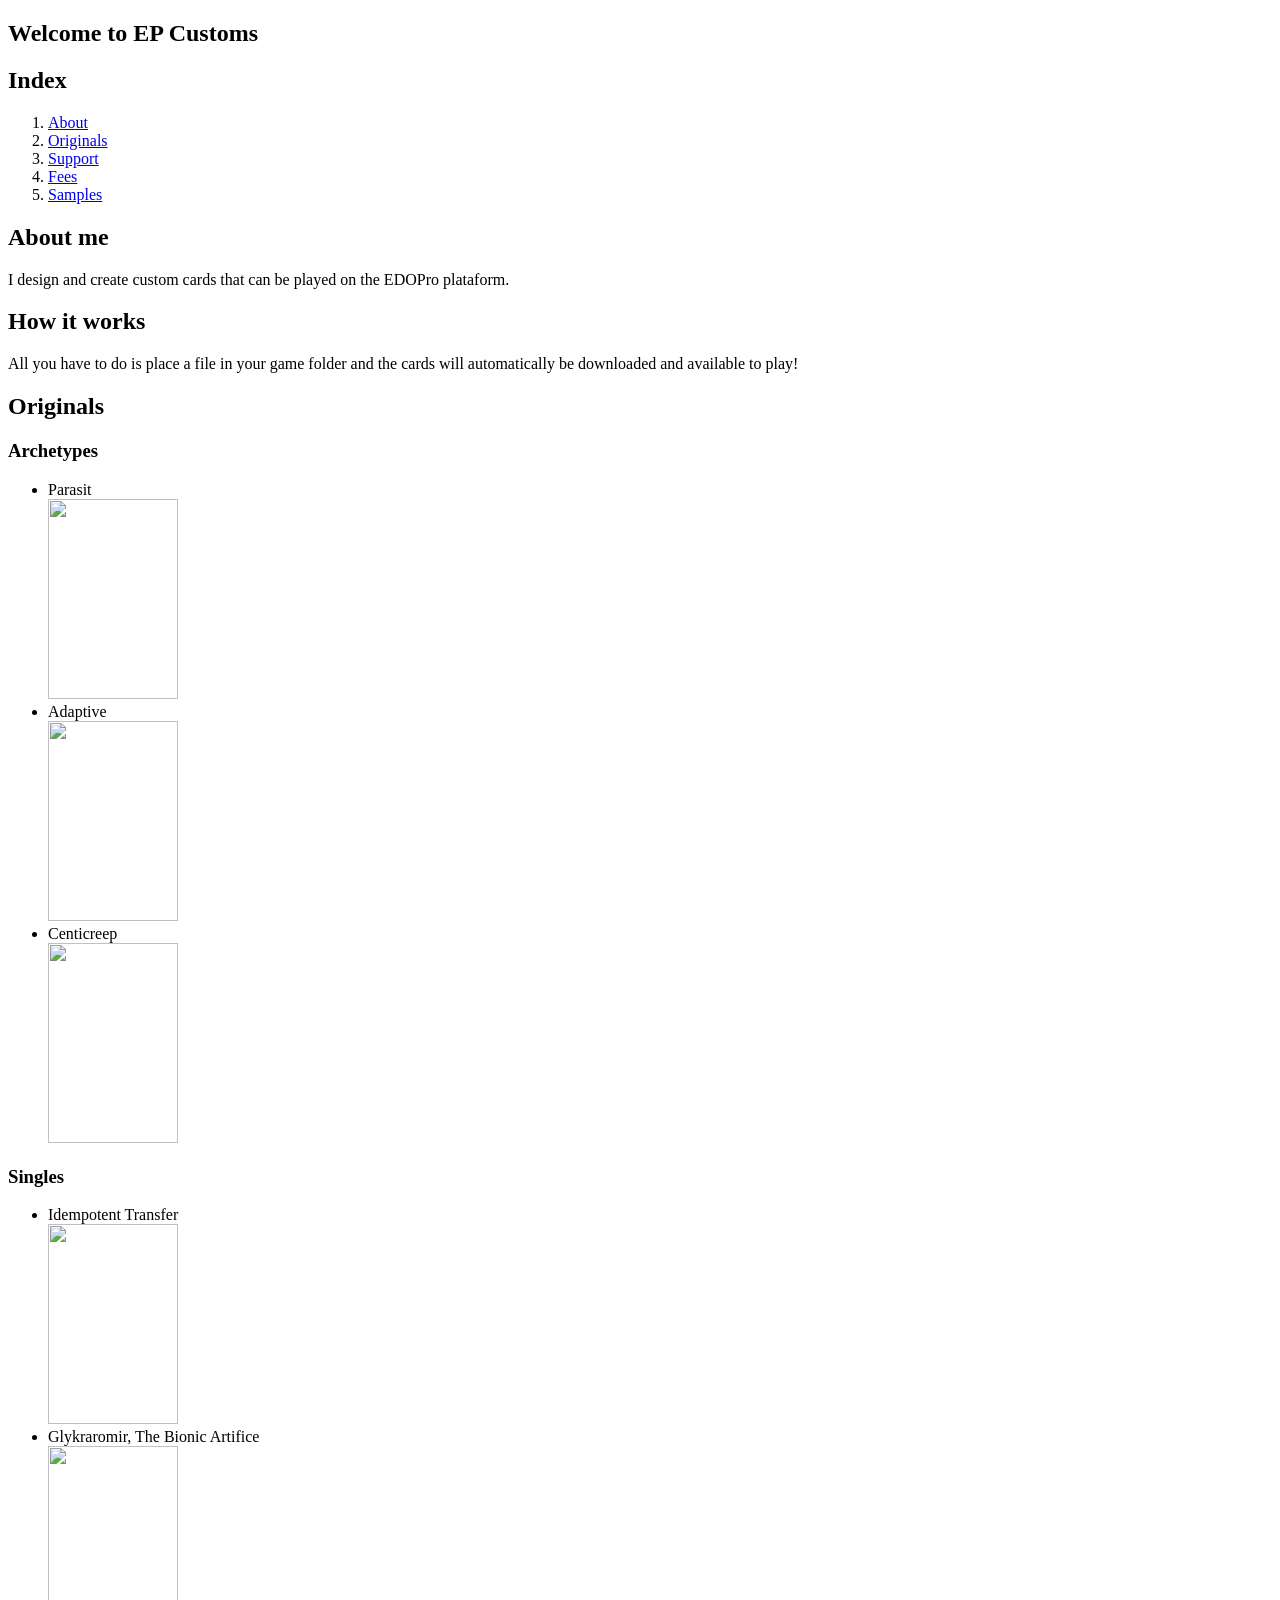
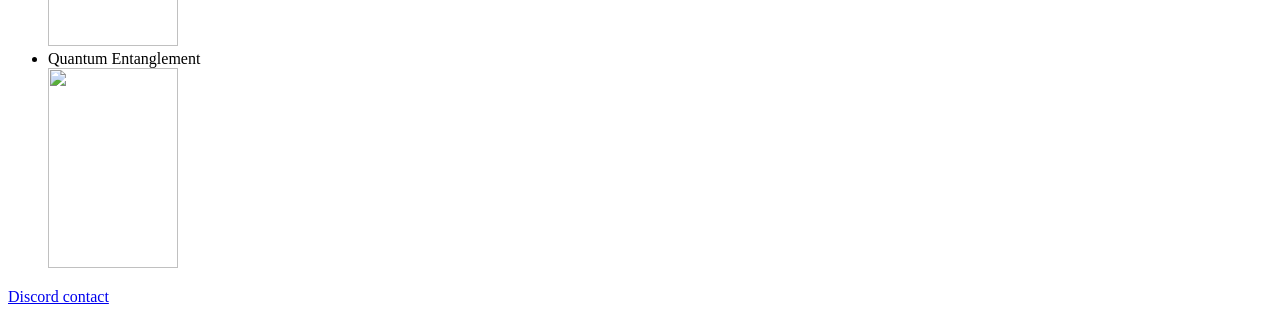
==== index.html @ 920abeb3 "Rename ep-customs.html to index.html" ====
<!DOCTYPE html>
<html>
<head>
	<meta charset="UTF-8">
    <meta http-equiv="X-UA-Compatible" content="IE=edge">
    <meta name="viewport" content="width=device-width, initial-scale=1.0">
	<title> EP Customs - Main Page</title>
	<link href='./resources/css/style.css' rel='stylesheet'>
</head>
<body>
	<header>
		<section id="banner">
			<h1> Welcome to EP Customs</h1>
		</section>
		<section id="index">
		<h2> Index</h2>
			<ol>
				<li><a href="#abt"> About</a></li>
				<li><a href="#og"> Originals</a></li>
				<li><a href="#supp"> Support</a></li>
				<li><a href="#fee"> Fees</a></li>
				<li><a href="#sample"> Samples</a></li>
			</ol>
		</section>
	</header>
	<main>
	<section id="abt">
		<h2> About me</h2>
		<p> I design and create custom cards that can be played on the EDOPro plataform.</p>
		<h2> How it works</h2>
		<p> All you have to do is place a file in your game folder and the cards will automatically be downloaded and available to play!</p>
	</section>
	<section id="og">
    <h2> Originals</h2>
		<h3> Archetypes</h3>
		<ul>
			<li> Parasit</li>
				<img src="./resources/pics/452000016.jpg" height="200" width="130"/>
			<li> Adaptive</li>
				<img src="./resources/pics/1177022.png" height="200" width="130"/>
			<li> Centicreep</li>
				<img src="./resources/pics/123123016.jpg" height="200" width="130"/>
		</ul>
		<h3> Singles</h3>
		<ul id="singles">
			<li> Idempotent Transfer</li>
				<img src="./resources/pics/3385200.png" height="200" width="130" alt=""/>
			<li> Glykraromir, The Bionic Artifice</li>
				<img src="./resources/pics/25874194.png" height="200" width="130" alt=""/>
			<li> Quantum Entanglement</li>
				<img src="./resources/pics/3349719.jpg" height="200" width="130" alt=""/>
		</ul>
	</section>
	</main>
	<footer>
		<a href="https://discord.com/users/Palafx#2907" target="_blank"> Discord contact</a>
	</footer>
</body>
</html>
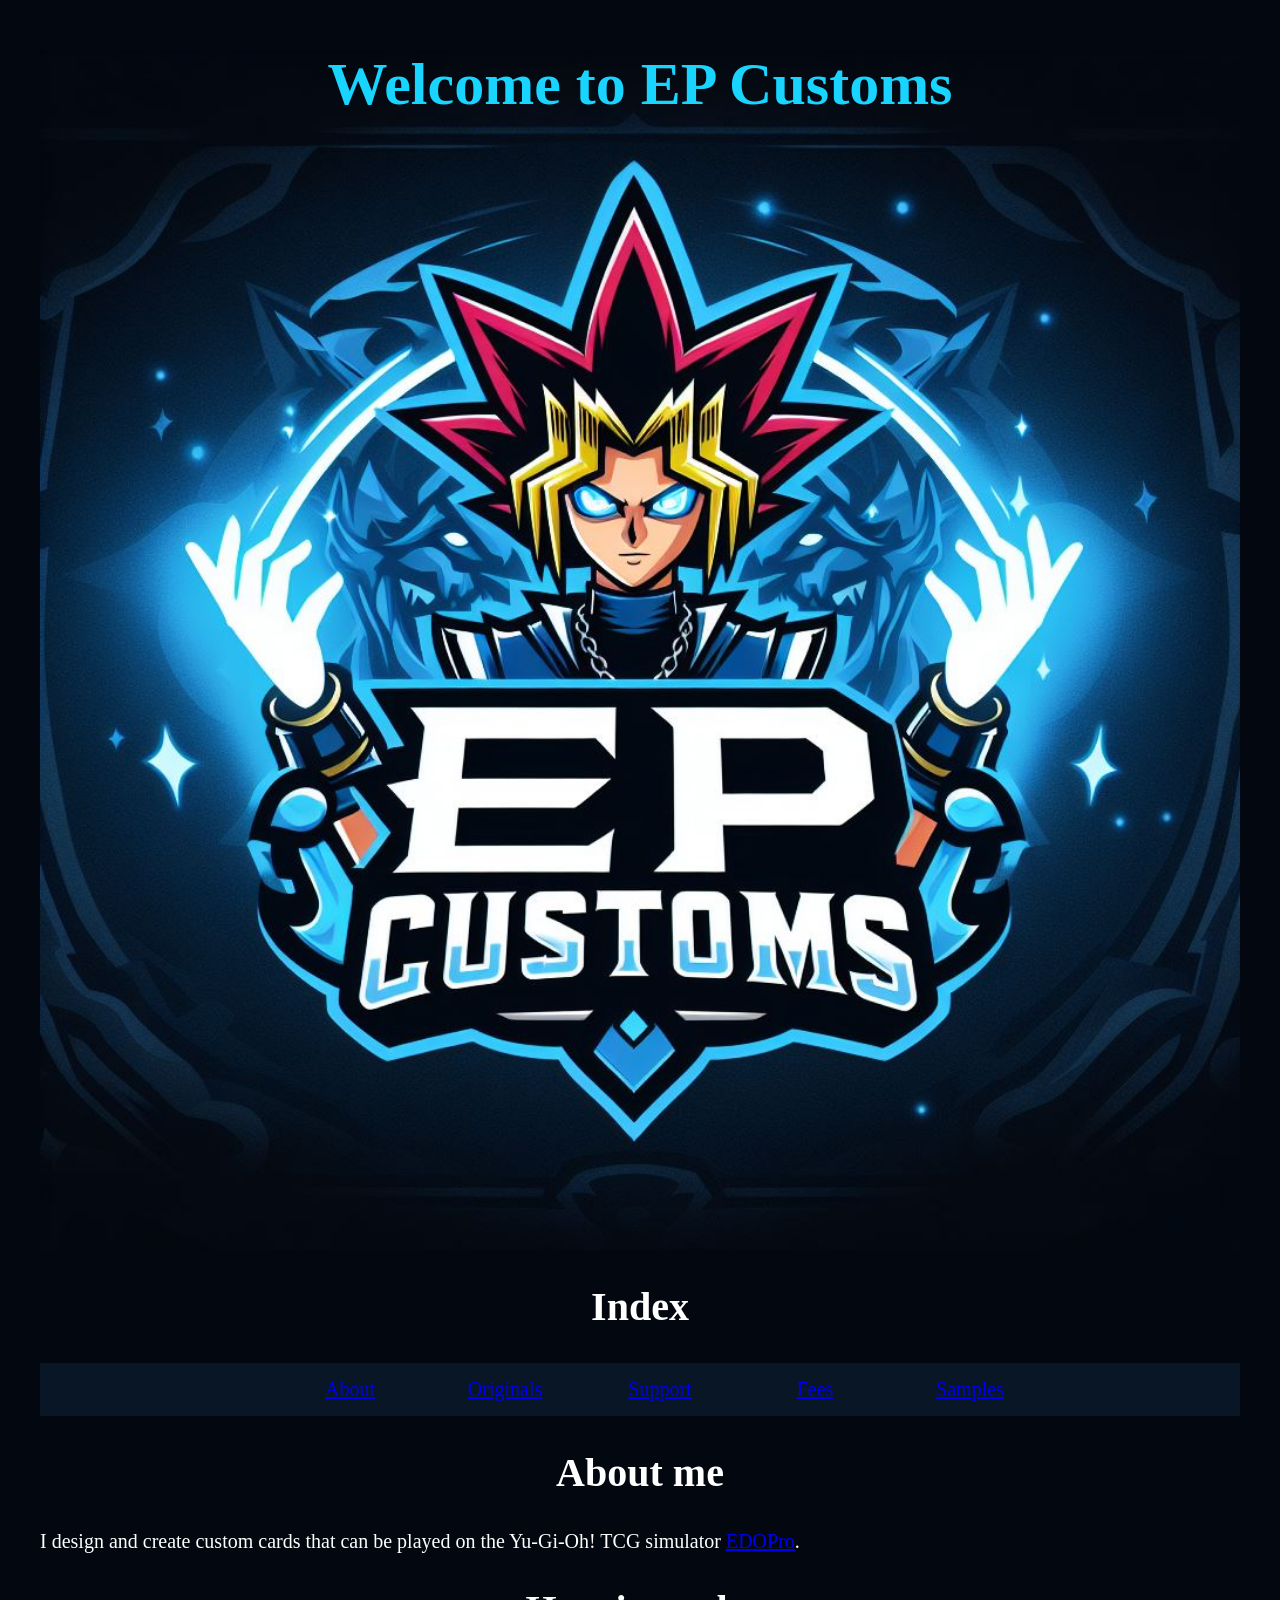
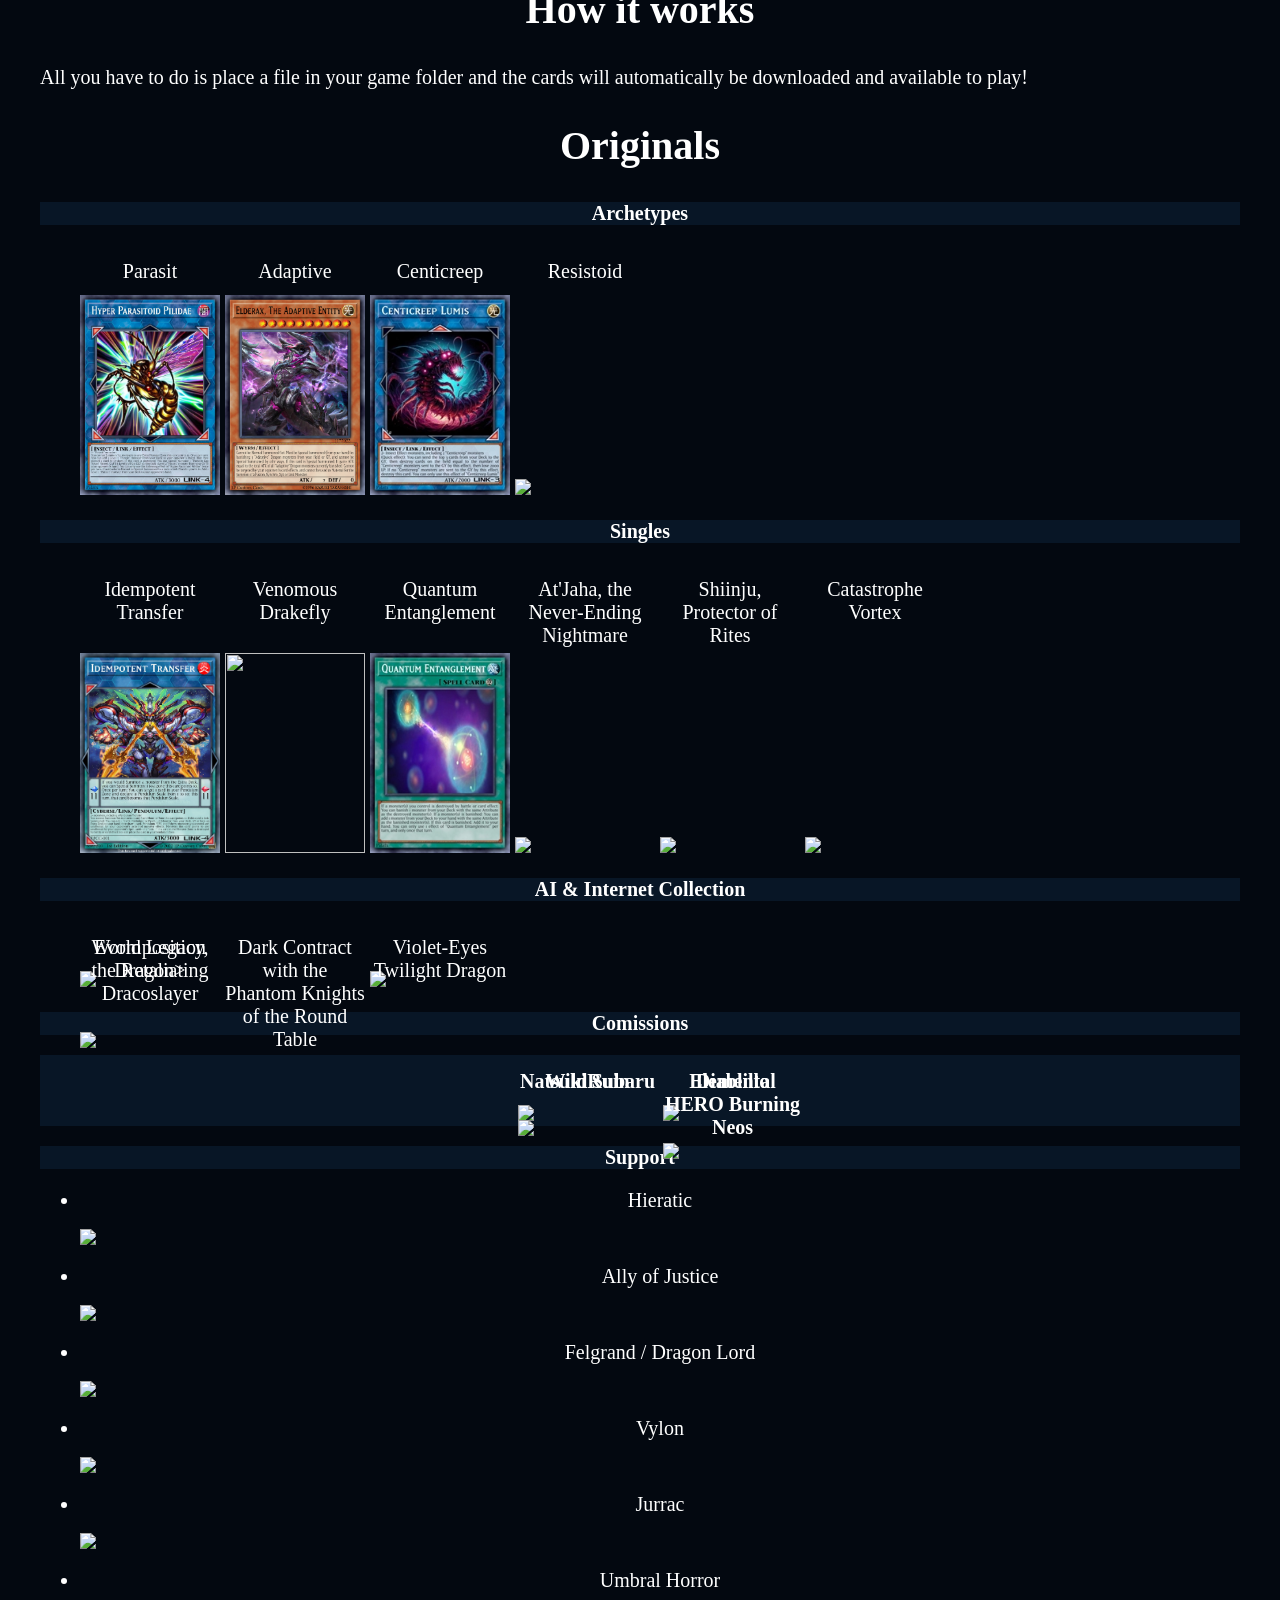
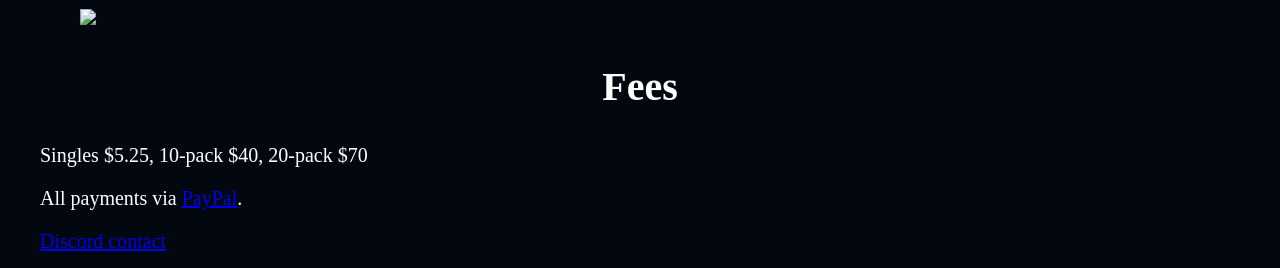
==== commit 57f9dc01: "Updated index.html" ====
--- a/index.html
+++ b/index.html
@@ -1,59 +1,111 @@
-<!DOCTYPE html>
-<html>
-<head>
-	<meta charset="UTF-8">
-    <meta http-equiv="X-UA-Compatible" content="IE=edge">
-    <meta name="viewport" content="width=device-width, initial-scale=1.0">
-	<title> EP Customs - Main Page</title>
-	<link href='./resources/css/style.css' rel='stylesheet'>
-</head>
-<body>
-	<header>
-		<section id="banner">
-			<h1> Welcome to EP Customs</h1>
-		</section>
-		<section id="index">
-		<h2> Index</h2>
-			<ol>
-				<li><a href="#abt"> About</a></li>
-				<li><a href="#og"> Originals</a></li>
-				<li><a href="#supp"> Support</a></li>
-				<li><a href="#fee"> Fees</a></li>
-				<li><a href="#sample"> Samples</a></li>
-			</ol>
-		</section>
-	</header>
-	<main>
-	<section id="abt">
-		<h2> About me</h2>
-		<p> I design and create custom cards that can be played on the EDOPro plataform.</p>
-		<h2> How it works</h2>
-		<p> All you have to do is place a file in your game folder and the cards will automatically be downloaded and available to play!</p>
-	</section>
-	<section id="og">
-    <h2> Originals</h2>
-		<h3> Archetypes</h3>
-		<ul>
-			<li> Parasit</li>
-				<img src="./resources/pics/452000016.jpg" height="200" width="130"/>
-			<li> Adaptive</li>
-				<img src="./resources/pics/1177022.png" height="200" width="130"/>
-			<li> Centicreep</li>
-				<img src="./resources/pics/123123016.jpg" height="200" width="130"/>
-		</ul>
-		<h3> Singles</h3>
-		<ul id="singles">
-			<li> Idempotent Transfer</li>
-				<img src="./resources/pics/3385200.png" height="200" width="130" alt=""/>
-			<li> Glykraromir, The Bionic Artifice</li>
-				<img src="./resources/pics/25874194.png" height="200" width="130" alt=""/>
-			<li> Quantum Entanglement</li>
-				<img src="./resources/pics/3349719.jpg" height="200" width="130" alt=""/>
-		</ul>
-	</section>
-	</main>
-	<footer>
-		<a href="https://discord.com/users/Palafx#2907" target="_blank"> Discord contact</a>
-	</footer>
-</body>
-</html>
+<!DOCTYPE html>
+<html>
+<head>
+	<meta charset="UTF-8">
+   	<meta http-equiv="X-UA-Compatible" content="IE=edge">
+   	<meta name="viewport" content="width=device-width, initial-scale=1.0">
+	<title> EP Customs - Main Page</title>
+	<link href='./resources/css/style.css' rel='stylesheet'>
+</head>
+<body>
+	<header>
+		<section id="banner">
+			<h1> Welcome to EP Customs</h1>
+		</section>
+		<section id="index">
+			<h2> Index</h2>
+			<ol>
+				<li><a href="#abt"> About</a></li>
+				<li><a href="#og"> Originals</a></li>	
+				<li><a href="#supp"> Support</a></li>
+				<li><a href="#fee"> Fees</a></li>
+				<li><a href="#sample"> Samples</a></li>
+			</ol>
+		</section>
+	</header>
+	<main>
+	<section id="abt">
+		<h2> About me</h2>
+		<p> I design and create custom cards that can be played on the Yu-Gi-Oh! TCG simulator <a href="https://projectignis.github.io/download.html" target="_blank"> EDOPro</a>.</p>
+		<h2> How it works</h2>
+		<p> All you have to do is place a file in your game folder and the cards will automatically be downloaded and available to play!</p>
+	</section>
+	<section id="og">
+    		<h2> Originals</h2>
+		<h3> Archetypes</h3>
+		<ul class="cards">
+			<li> Parasit</li>
+				<img src="./resources/pics/452000016.jpg" height="200" width="130"/>
+			<li> Adaptive</li>
+				<img src="./resources/pics/1177022.png" height="200" width="130"/>
+			<li> Centicreep</li>
+				<img src="./resources/pics/123123016.jpg" height="200" width="130"/>
+			<li> Resistoid</li>
+				<img src="./resources/pics/605009.jpg"/>
+		</ul>
+		<h3> Singles</h3>
+		<ul class="cards" id="singles">
+			<li> Idempotent Transfer</li>
+				<img src="./resources/pics/3385200.png" height="200" width="130" alt=""/>
+			<li> Venomous Drakefly</li>
+				<img src="./resources/pics/605007.png" height="200" width="130" alt=""/>
+			<li> Quantum Entanglement</li>
+				<img src="./resources/pics/3349719.jpg" height="200" width="130" alt=""/>
+			<li> At'Jaha, the Never-Ending Nightmare</li>
+				<img src="./resources/pics/3371145.jpg"/>
+			<li> Shiinju, Protector of Rites</li>
+				<img src="./resources/pics/3349740.jpg"/>
+			<li> Catastrophe Vortex</li>
+				<img src="./resources/pics/3388311.jpg"/>
+		</ul>
+		<h3> AI & Internet Collection</h3>
+		<ul class="cards">
+			<li> Evomposition Dragon>
+				<img src="./resources/pics/605008.jpg"/>
+			<li> World Legacy, the Retaliating Dracoslayer</li>
+				<img src="./resources/pics/605003.jpg"/>
+			<li> Dark Contract with the Phantom Knights of the Round Table</li>
+				<img vsrc="./resources/pics/605004.jpg"/>
+			<li> Violet-Eyes Twilight Dragon</li>
+				<img src="./resources/pics/25874162.jpg"/>
+		</ul>
+		<h3> Comissions<h3>
+		<ul class="cards">
+			<li> Natsuki Subaru<li>
+				<img src="./resources/pics/.jpg"/>
+			<li> WildRuin</li>
+				<img src="./resources/pics/.jpg"/>
+			<li> Diablillo</>
+				<img src="./resources/pics/.jpg"/>
+			<li> Elemental HERO Burning Neos</li>
+				<img src="./resources/pics/25874160.jpg"/>
+		</ul>	
+	</section>
+	<section id="supp">
+		<h3> Support</h3>
+		<ul>
+			<li> Hieratic</li>
+				<img src="./resources/pics/.jpg"/>
+			<li> Ally of Justice</li>
+				<img src="./resources/pics/.jpg"/>
+			<li> Felgrand / Dragon Lord</li>
+				<img src="./resources/pics/.jpg"/>
+			<li> Vylon</li>
+				<img src="./resources/pics/.jpg"/>
+			<li> Jurrac</li>
+				<img src="./resources/pics/.jpg"/>
+			<li> Umbral Horror</li>
+				<img src="./resources/pics/.jpg"/>
+		</ul>
+	</section>
+	<section id="fee">
+		<h2> Fees</h2>
+		<p> Singles $5.25, 10-pack $40, 20-pack $70</p>
+		<p> All payments via <a href="https://www.paypal.me/EPalafx">PayPal</a>.</p>
+	</section>
+	</main>
+	<footer>
+		<a href="https://discord.com/users/Palafx#2907" target="_blank"> Discord contact</a>
+	</footer>
+</body>
+</html>
--- a/resources/css/style.css
+++ b/resources/css/style.css
@@ -0,0 +1,93 @@
+h1 { 
+	font-family: Georgia;
+	font-size: 60px;
+	text-align: center;
+	color: #18D4FE;
+	
+}
+body { 
+	font-family: Georgia; 
+	font-size: 20px;
+	width: 1200px;
+	margin: 15px auto;
+	
+	background-color: #030810;
+	color: white;
+}
+h2 { 
+	font-family: Georgia;
+	font-size: 40px;
+	text-align: center;
+	
+}
+h3 { 
+	font-family: Georgia;
+	font-size: 20px;
+	background-color: #081626;
+	text-align: center;
+}
+#banner {
+	background-image: url("../pics/ep.jpg");
+	background-size: cover;
+	background-position: top center;
+	height: 1200px;
+	width: 100%;
+	position: relative;
+	
+}
+
+/*INDEX*/
+#index ol{
+	
+}
+#index li{
+	
+	width: 150px;
+	display: inline-block;
+}
+
+header { 
+	font-family: Georgia; 
+	font-size: 20px;
+	margin: 15px auto;
+
+}
+ul li{
+	margin: 15px auto;
+	text-align: center;
+	border: none;
+}
+ol, ol li{
+	margin: 15px auto;
+	text-align: center;
+	background-color: #081626;
+}
+
+/* OG*/
+#og li{
+	display: inline-block;
+	width: 140px;
+	position: absolute;
+	box-sizing: border-box;
+
+}
+#og img{
+	display: inline-block;
+	width: 140px;
+	border: none;
+	box-sizing: border-box;
+	margin: 50px 0 0 0;	
+}
+#singles li{
+	display: inline-block;
+	width: 140px;
+	position: absolute;
+	box-sizing: border-box;
+}
+#singles img{
+	display: inline-block;
+	width: 140px;
+	border: none;
+	box-sizing: border-box;
+	margin: 90px 0 0 0;	
+}
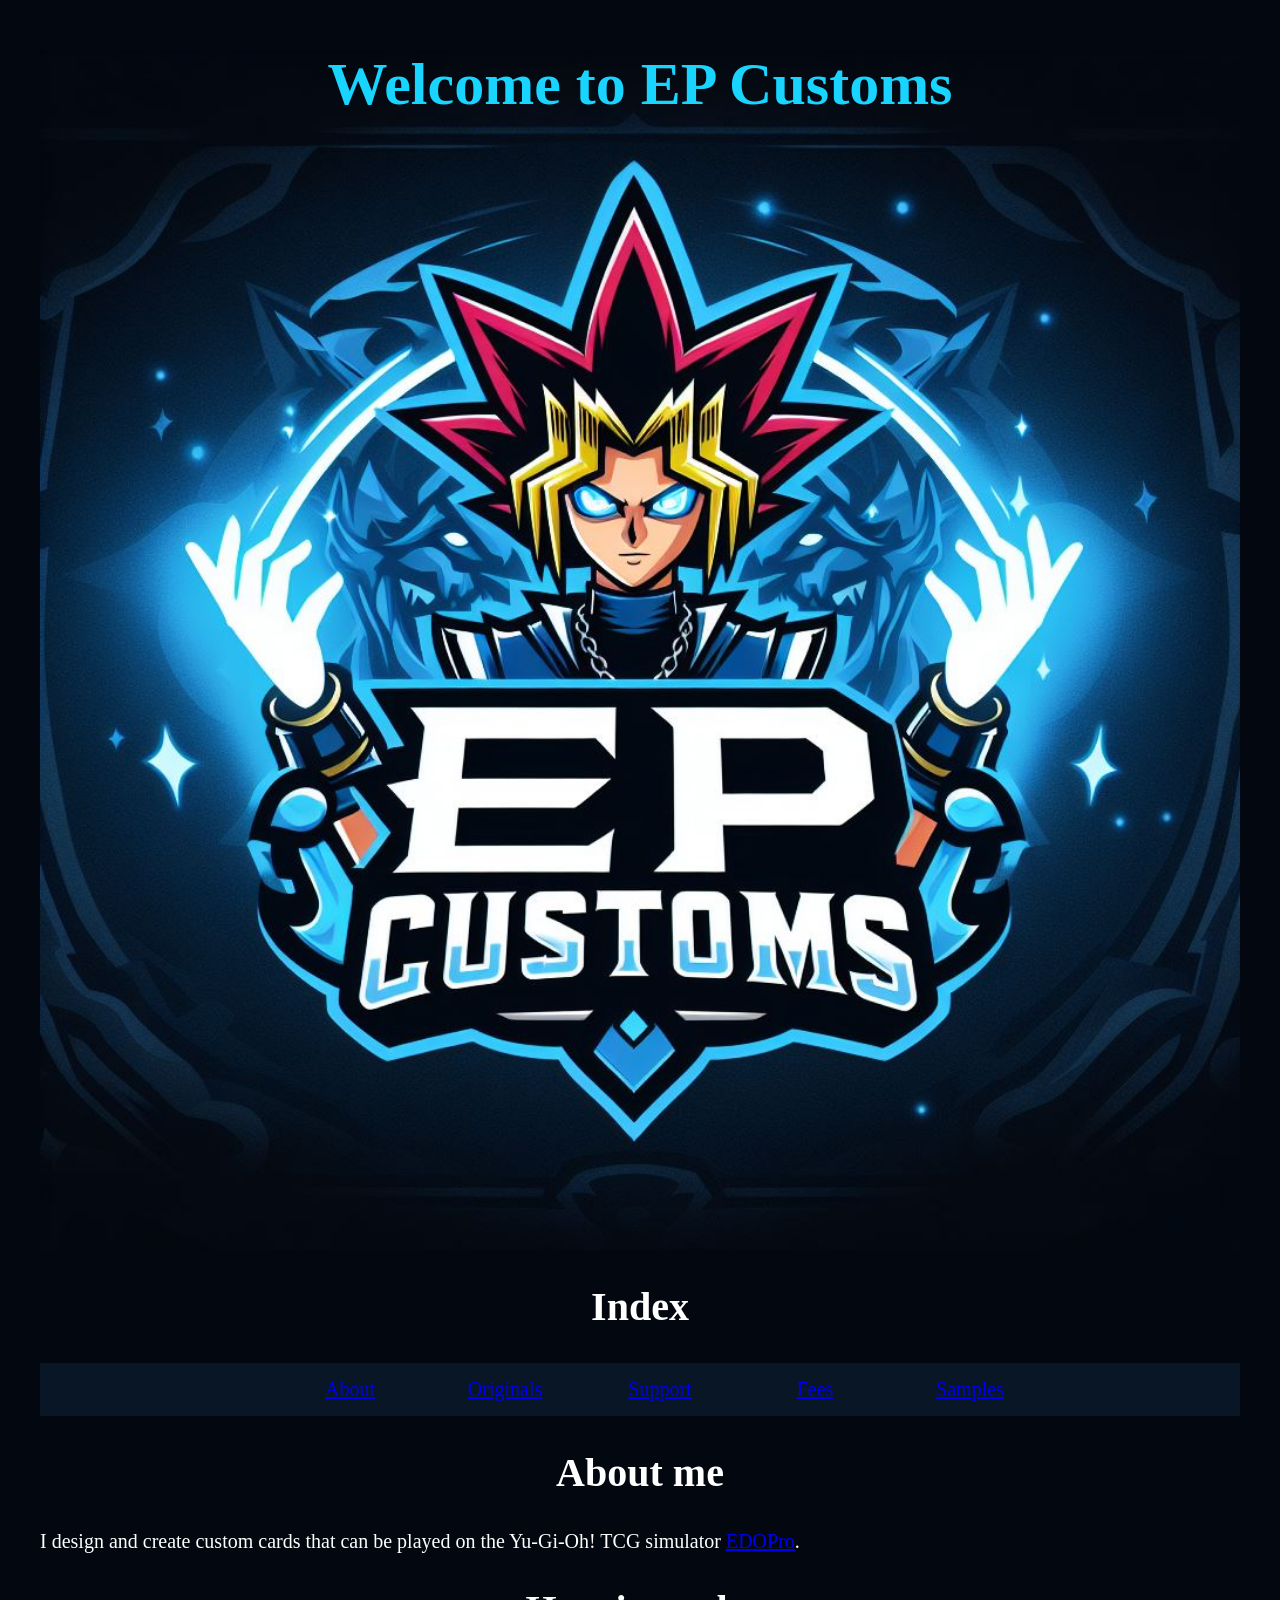
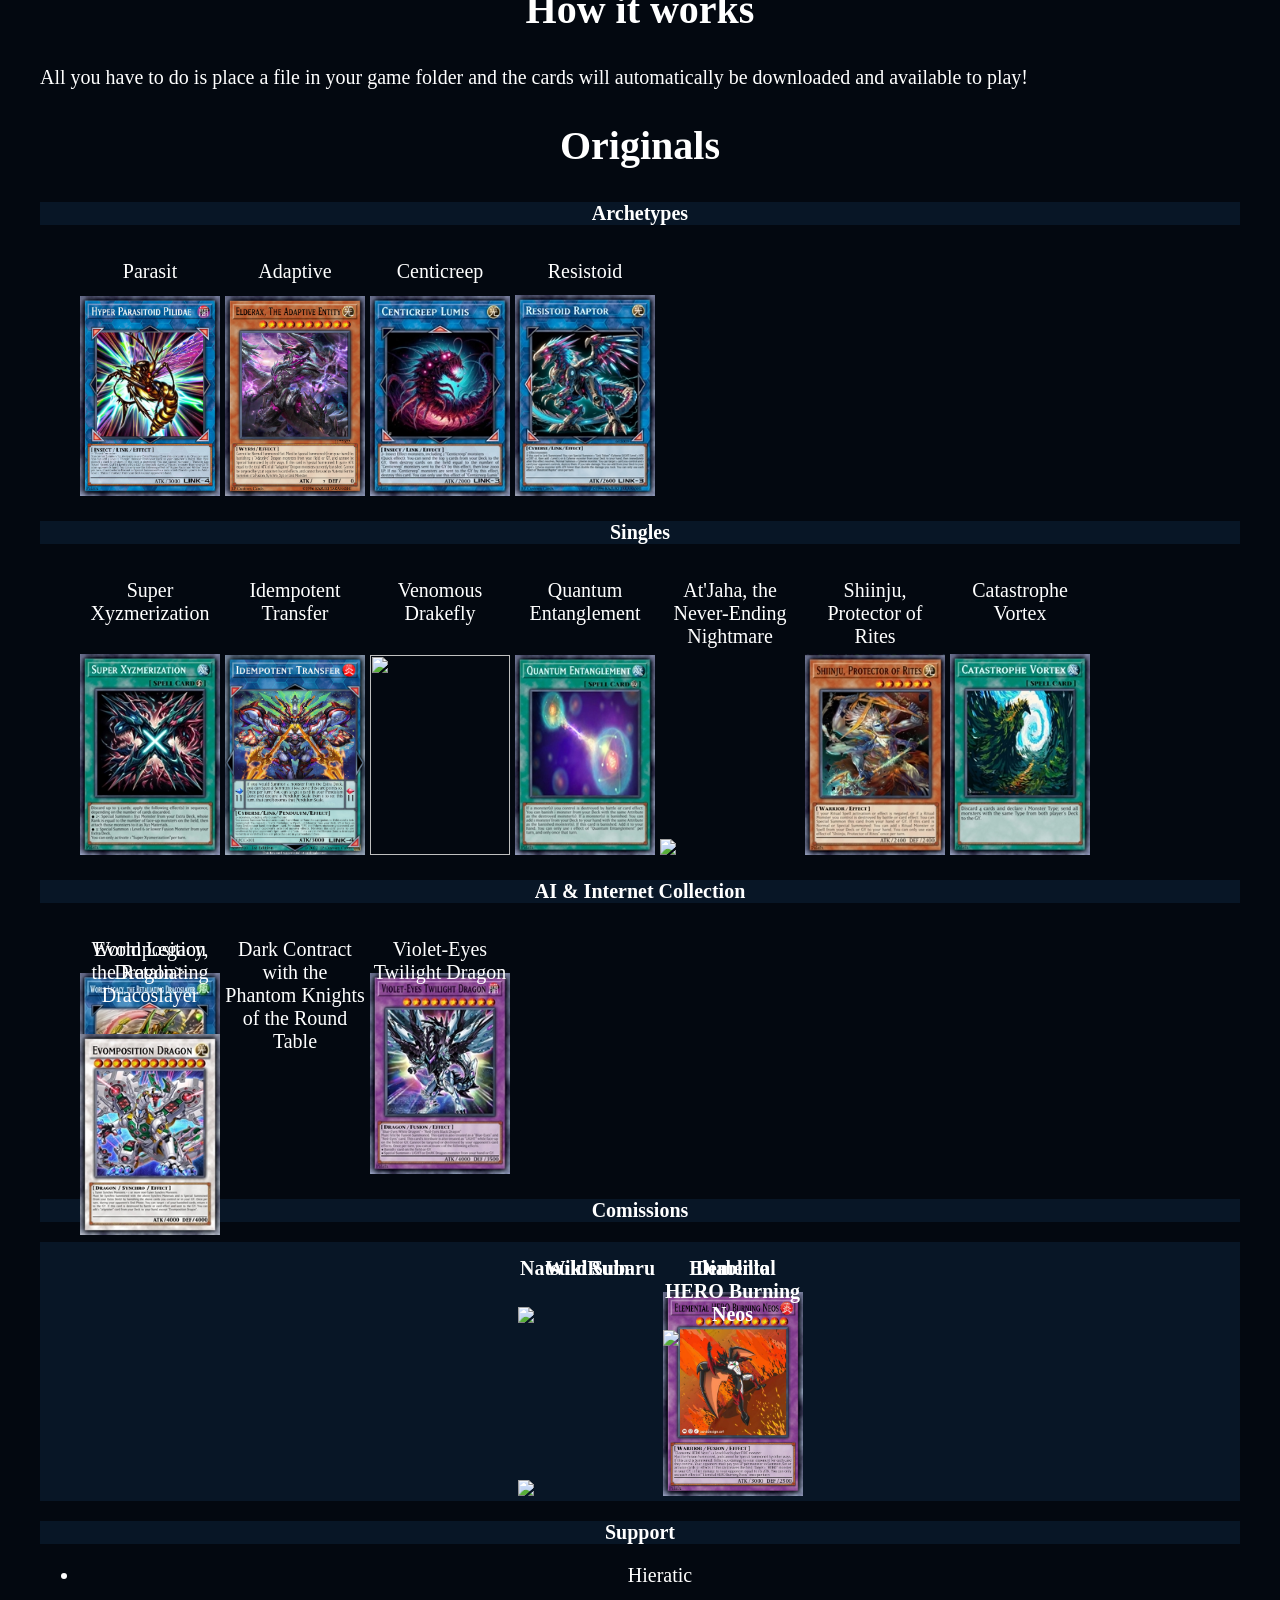
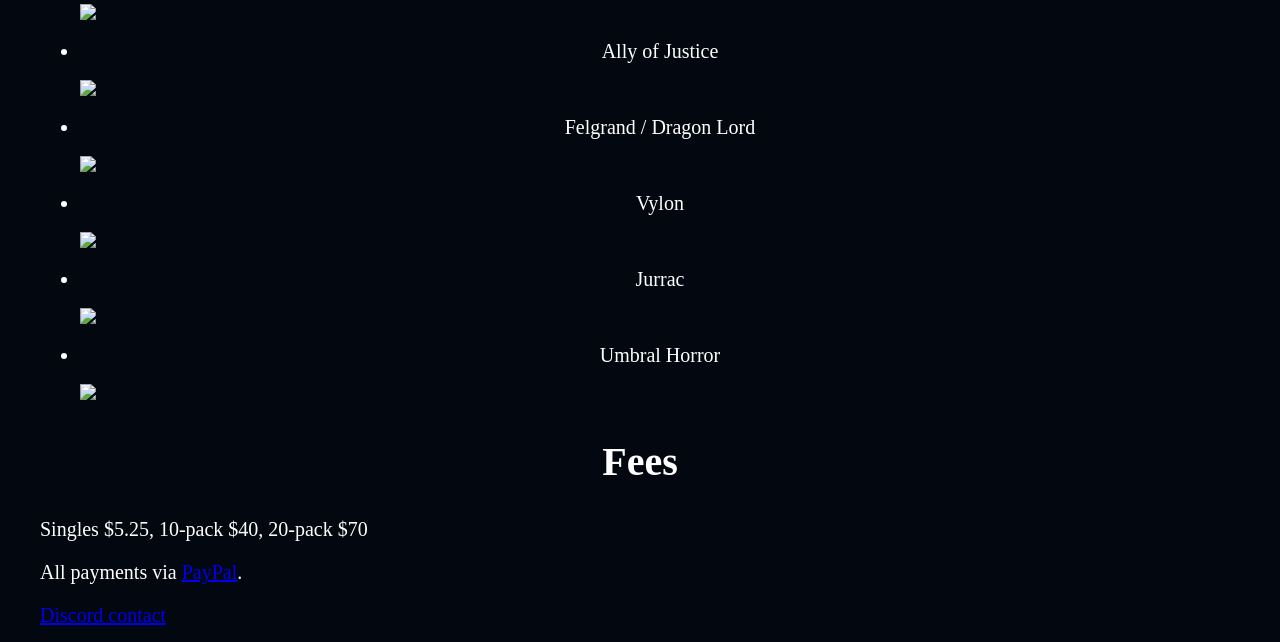
==== commit 66e01dfc: "Update index.html" ====
--- a/index.html
+++ b/index.html
@@ -45,6 +45,8 @@
 		</ul>
 		<h3> Singles</h3>
 		<ul class="cards" id="singles">
+			<li> Super Xyzmerization</li>
+				<img src="./resources/pics/605005.jpg"/>
 			<li> Idempotent Transfer</li>
 				<img src="./resources/pics/3385200.png" height="200" width="130" alt=""/>
 			<li> Venomous Drakefly</li>
@@ -108,4 +110,4 @@
 		<a href="https://discord.com/users/Palafx#2907" target="_blank"> Discord contact</a>
 	</footer>
 </body>
-</html>+</html>
--- a/resources/css/style.css
+++ b/resources/css/style.css
@@ -1,24 +1,21 @@
-h1 { 
-	font-family: Georgia;
-	font-size: 60px;
-	text-align: center;
-	color: #18D4FE;
-	
-}
 body { 
 	font-family: Georgia; 
 	font-size: 20px;
 	width: 1200px;
 	margin: 15px auto;
-	
 	background-color: #030810;
 	color: white;
+}
+h1 { 
+	font-family: Georgia;
+	font-size: 60px;
+	text-align: center;
+	color: #18D4FE;	
 }
 h2 { 
 	font-family: Georgia;
 	font-size: 40px;
-	text-align: center;
-	
+	text-align: center;	
 }
 h3 { 
 	font-family: Georgia;
@@ -33,19 +30,14 @@
 	height: 1200px;
 	width: 100%;
 	position: relative;
-	
 }
 
 /*INDEX*/
-#index ol{
-	
-}
 #index li{
 	
 	width: 150px;
 	display: inline-block;
 }
-
 header { 
 	font-family: Georgia; 
 	font-size: 20px;
@@ -64,30 +56,22 @@
 }
 
 /* OG*/
-#og li{
-	display: inline-block;
-	width: 140px;
-	position: absolute;
-	box-sizing: border-box;
-
-}
-#og img{
-	display: inline-block;
-	width: 140px;
-	border: none;
-	box-sizing: border-box;
-	margin: 50px 0 0 0;	
-}
-#singles li{
+.cards li {
 	display: inline-block;
 	width: 140px;
 	position: absolute;
 	box-sizing: border-box;
 }
-#singles img{
+.cards img{
 	display: inline-block;
 	width: 140px;
 	border: none;
 	box-sizing: border-box;
+}
+
+#og img{
+	margin: 50px 0 0 0;	
+}
+#singles img{
 	margin: 90px 0 0 0;	
 }
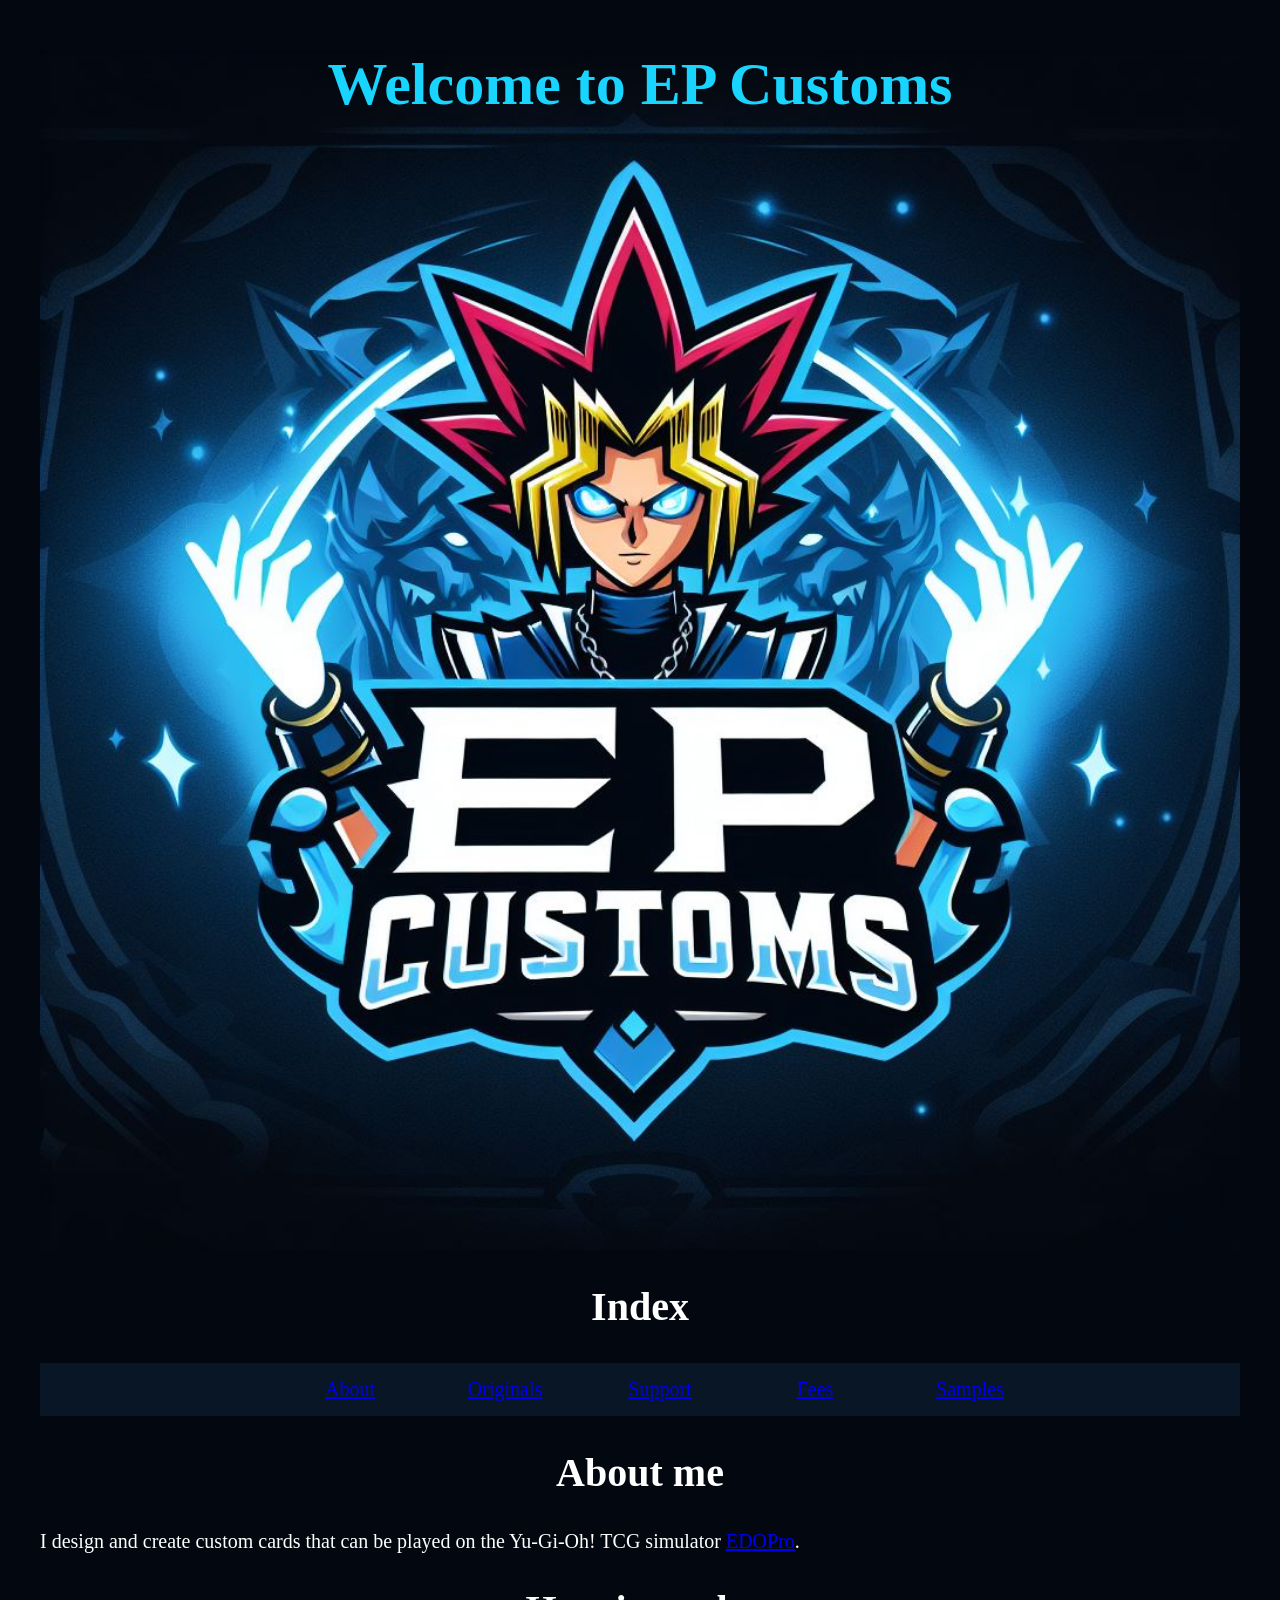
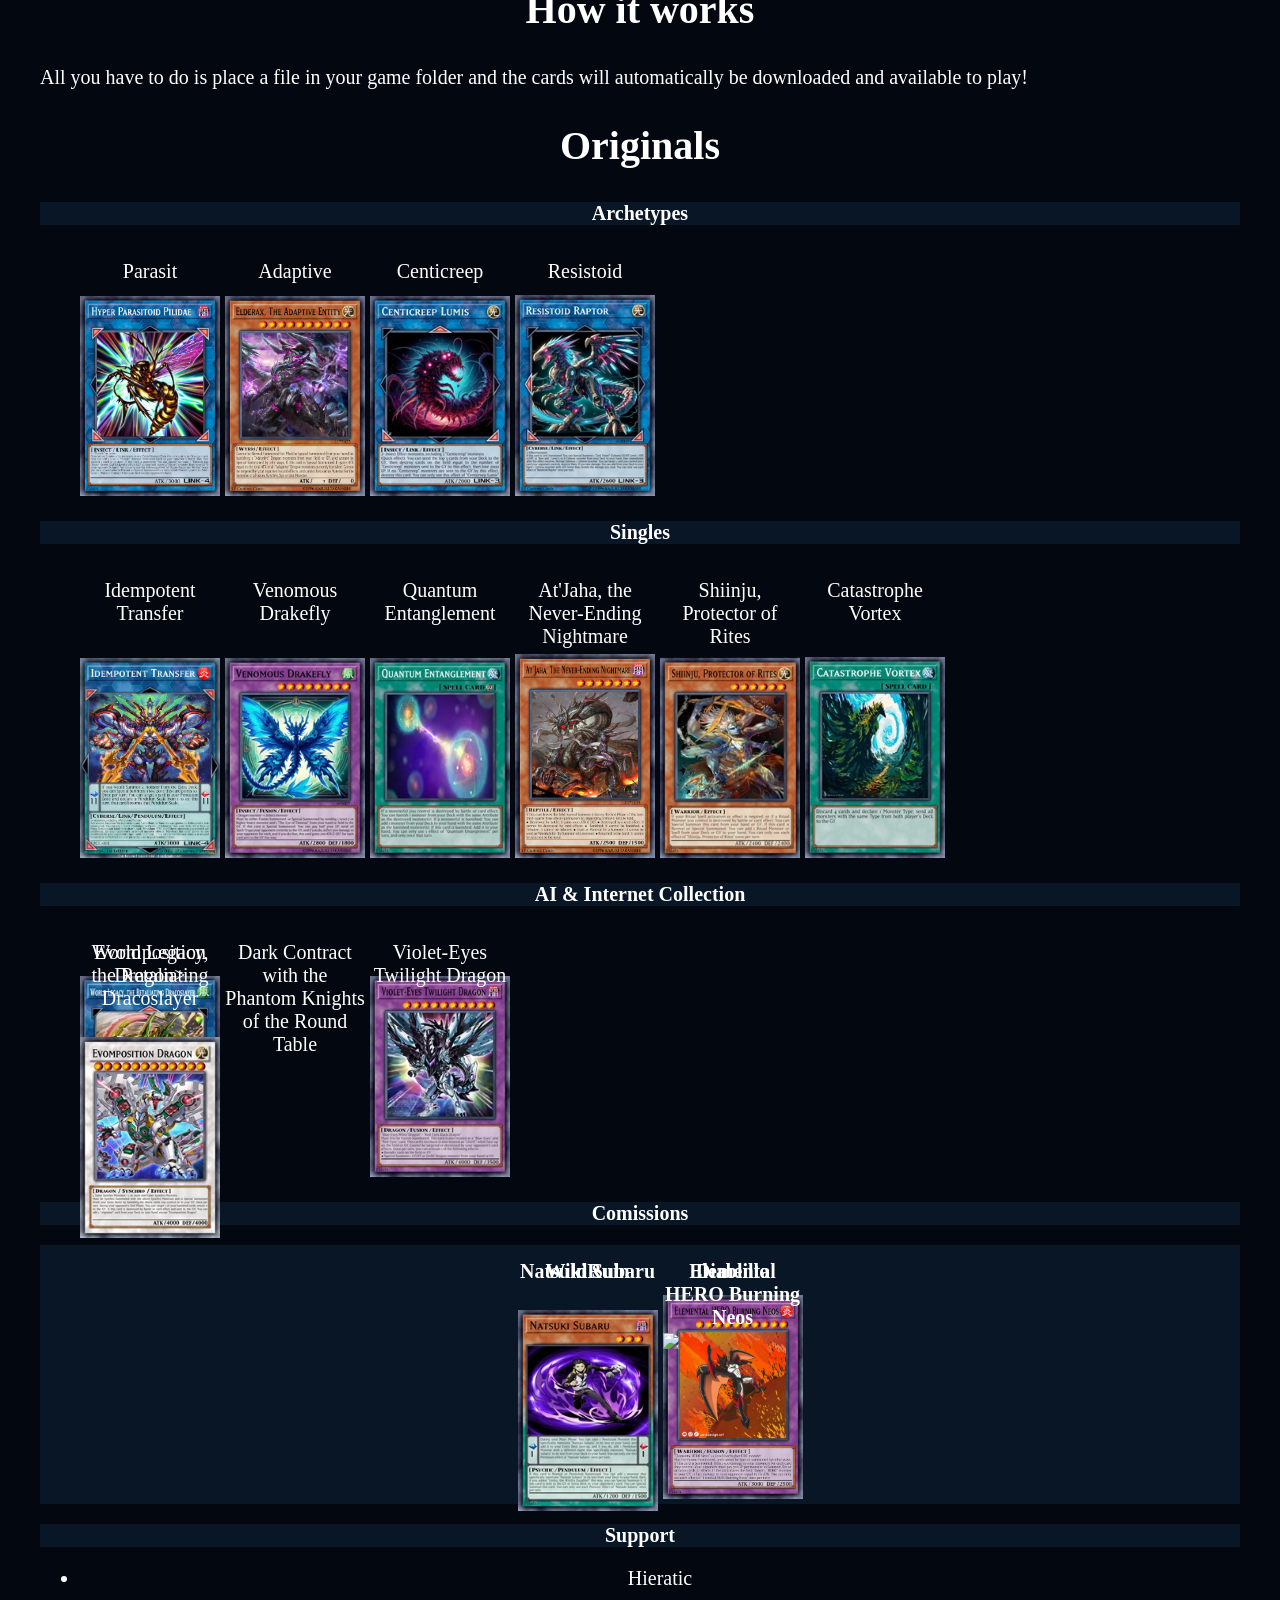
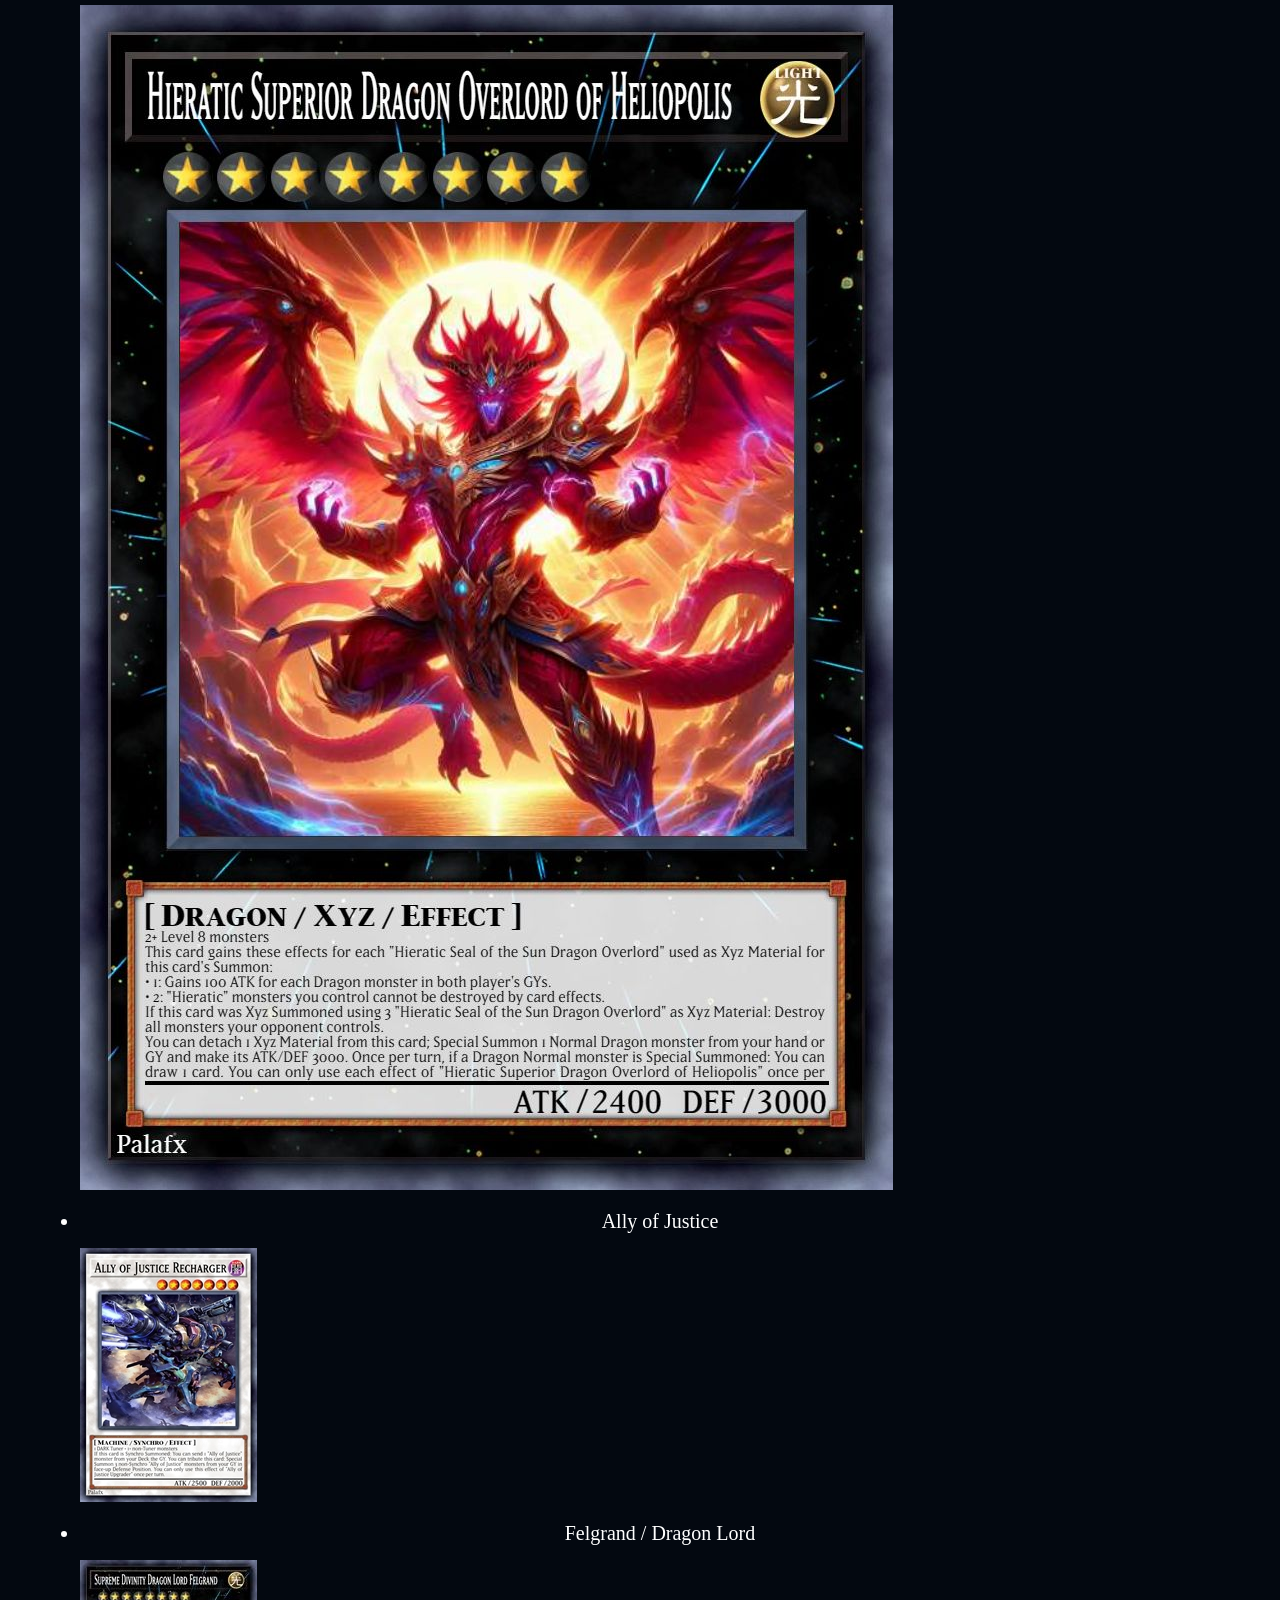
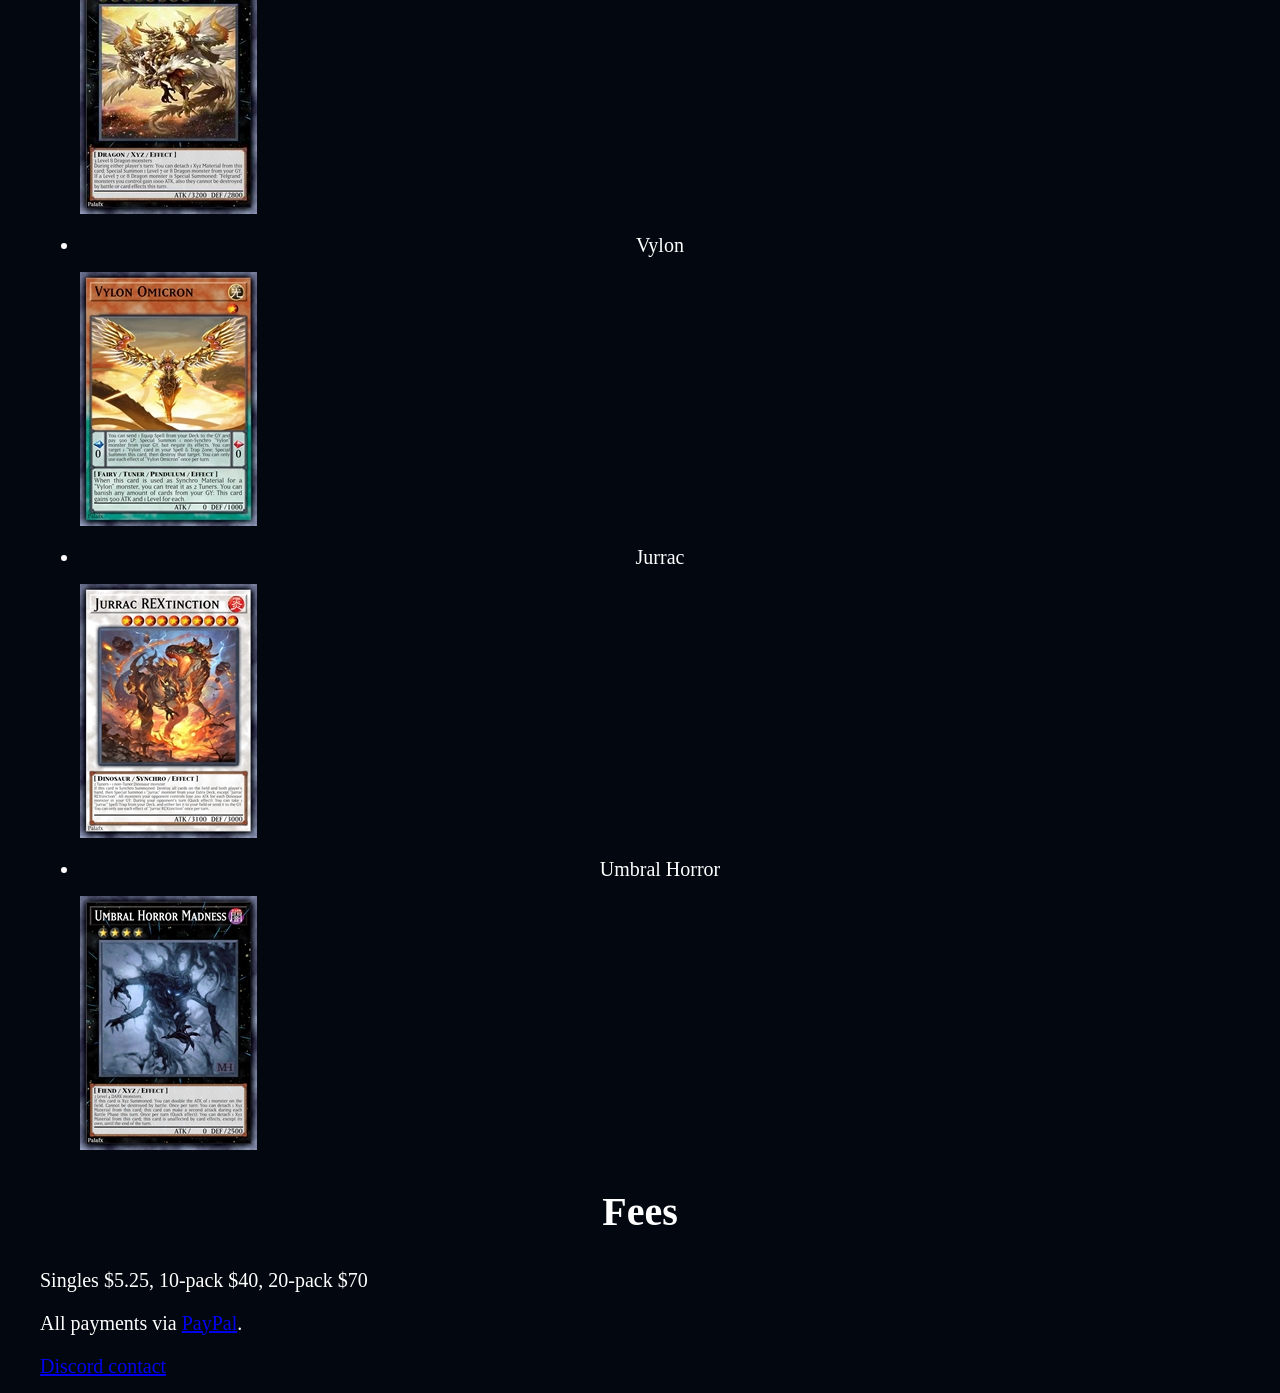
==== commit b698577d: "Update index.html" ====
--- a/index.html
+++ b/index.html
@@ -45,16 +45,14 @@
 		</ul>
 		<h3> Singles</h3>
 		<ul class="cards" id="singles">
-			<li> Super Xyzmerization</li>
-				<img src="./resources/pics/605005.jpg"/>
 			<li> Idempotent Transfer</li>
 				<img src="./resources/pics/3385200.png" height="200" width="130" alt=""/>
 			<li> Venomous Drakefly</li>
-				<img src="./resources/pics/605007.png" height="200" width="130" alt=""/>
+				<img src="./resources/pics/605007.jpg" height="200" width="130" alt=""/>
 			<li> Quantum Entanglement</li>
 				<img src="./resources/pics/3349719.jpg" height="200" width="130" alt=""/>
 			<li> At'Jaha, the Never-Ending Nightmare</li>
-				<img src="./resources/pics/3371145.jpg"/>
+				<img src="./resources/pics/3371145.png"/>
 			<li> Shiinju, Protector of Rites</li>
 				<img src="./resources/pics/3349740.jpg"/>
 			<li> Catastrophe Vortex</li>
@@ -74,7 +72,7 @@
 		<h3> Comissions<h3>
 		<ul class="cards">
 			<li> Natsuki Subaru<li>
-				<img src="./resources/pics/.jpg"/>
+				<img src="./resources/pics/25258742.jpg"/>
 			<li> WildRuin</li>
 				<img src="./resources/pics/.jpg"/>
 			<li> Diablillo</>
@@ -87,17 +85,17 @@
 		<h3> Support</h3>
 		<ul>
 			<li> Hieratic</li>
-				<img src="./resources/pics/.jpg"/>
+				<img src="./resources/pics/25258708.jpg"/>
 			<li> Ally of Justice</li>
-				<img src="./resources/pics/.jpg"/>
+				<img src="./resources/pics/3339467.jpg"/>
 			<li> Felgrand / Dragon Lord</li>
-				<img src="./resources/pics/.jpg"/>
+				<img src="./resources/pics/3954910.jpg"/>
 			<li> Vylon</li>
-				<img src="./resources/pics/.jpg"/>
+				<img src="./resources/pics/25874112.jpg"/>
 			<li> Jurrac</li>
-				<img src="./resources/pics/.jpg"/>
+				<img src="./resources/pics/3337505.jpg"/>
 			<li> Umbral Horror</li>
-				<img src="./resources/pics/.jpg"/>
+				<img src="./resources/pics/1912835.jpg"/>
 		</ul>
 	</section>
 	<section id="fee">
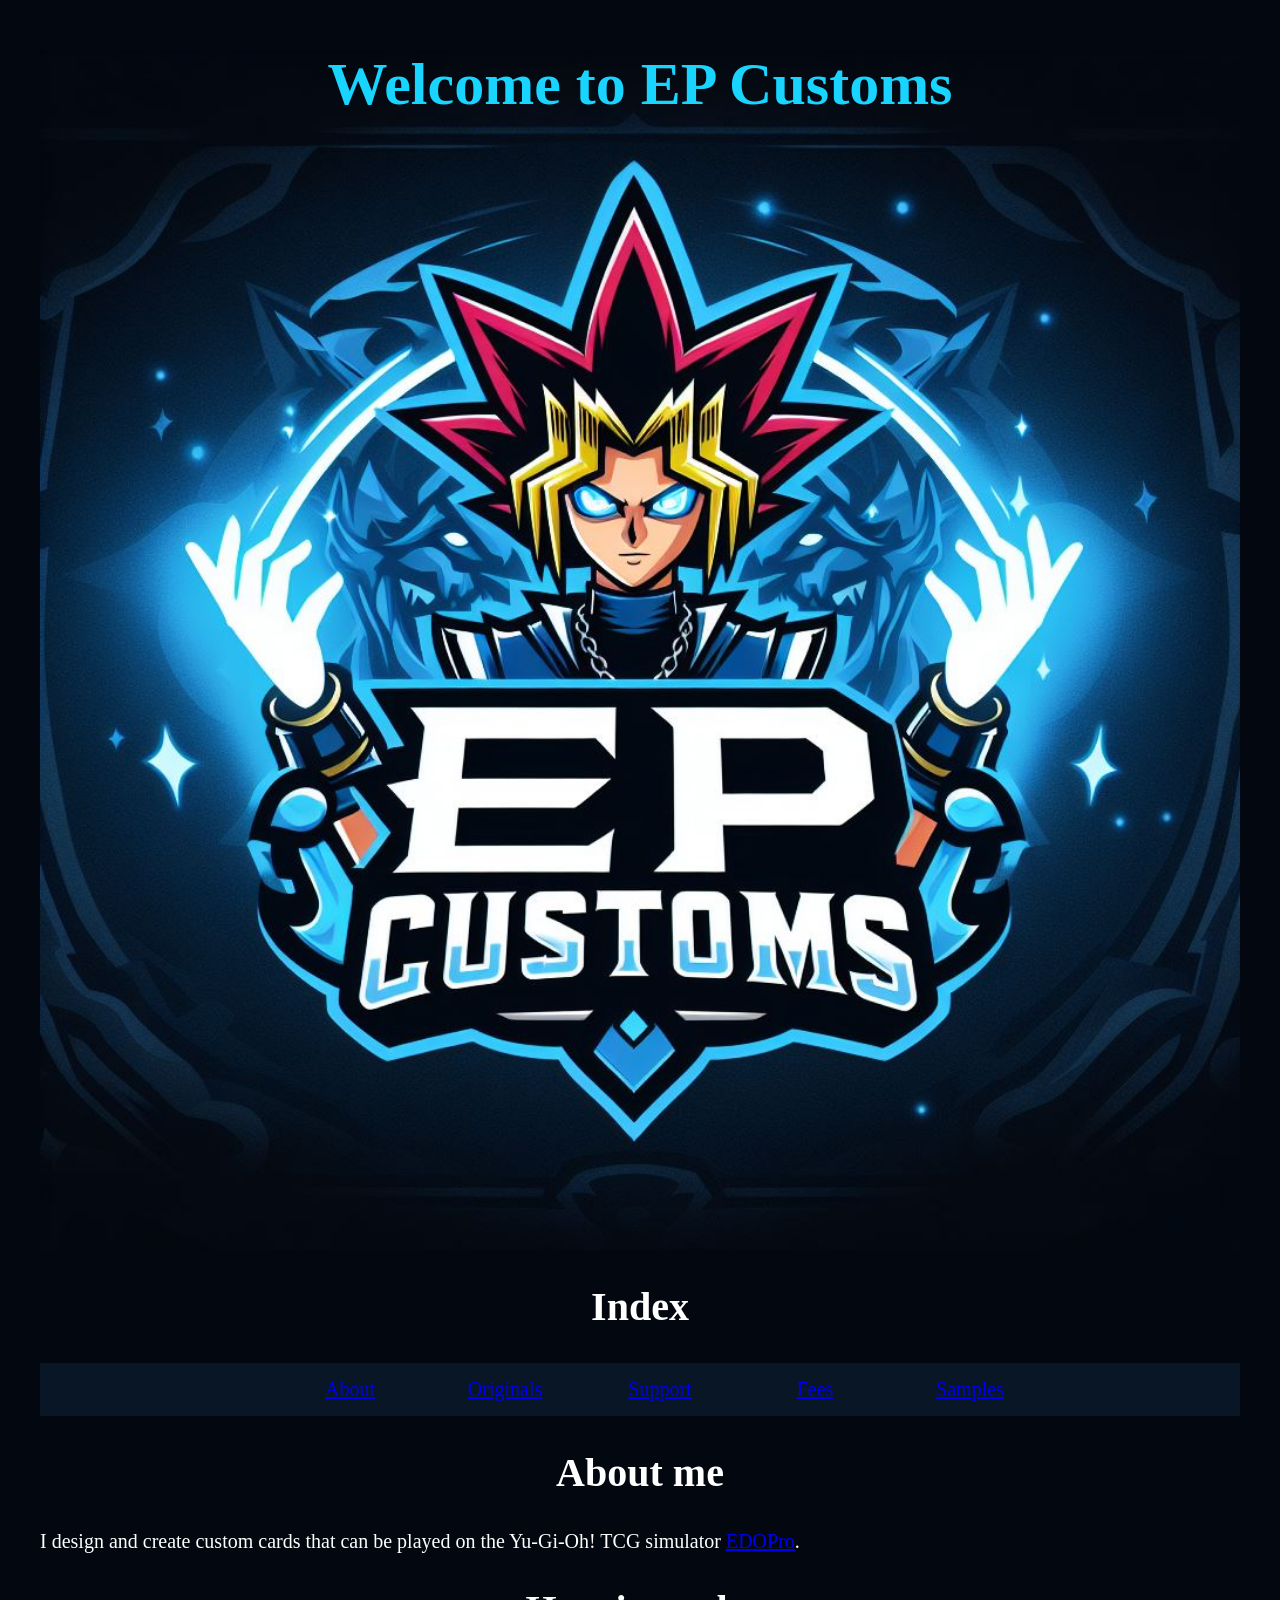
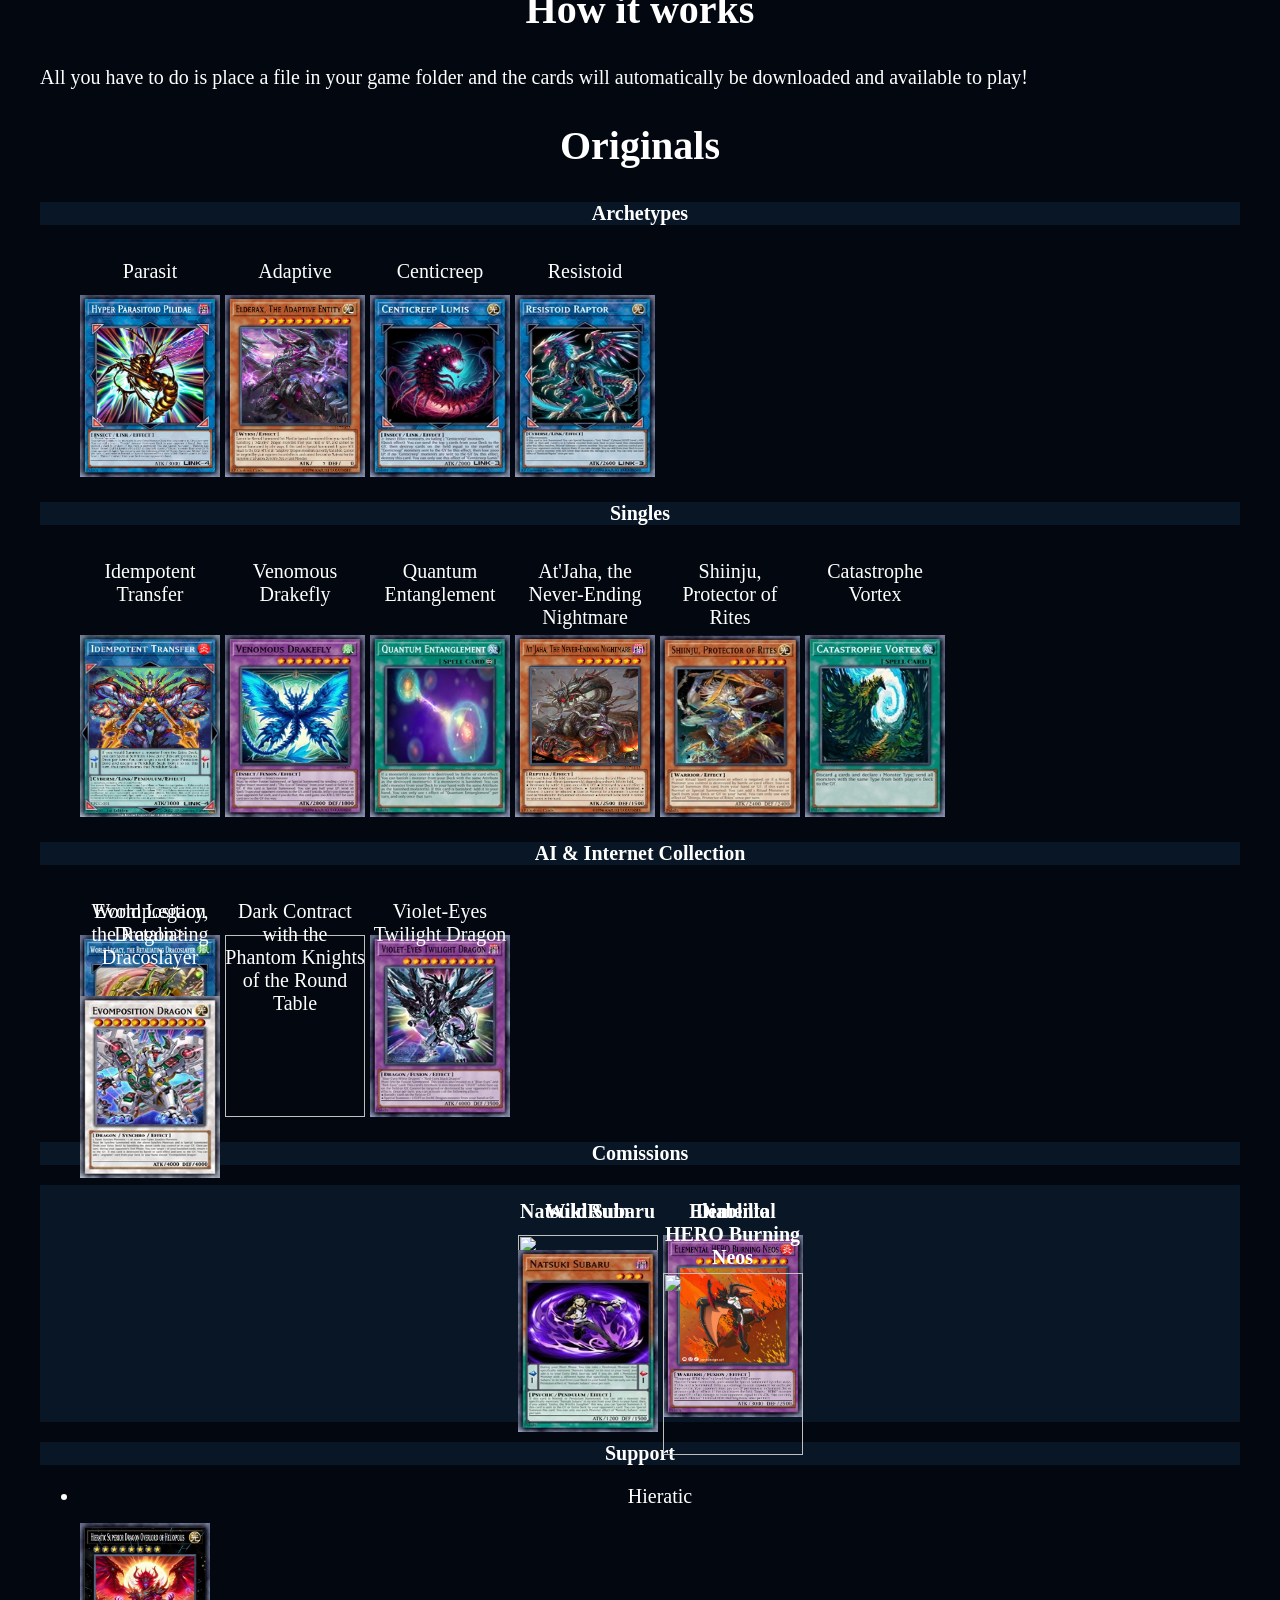
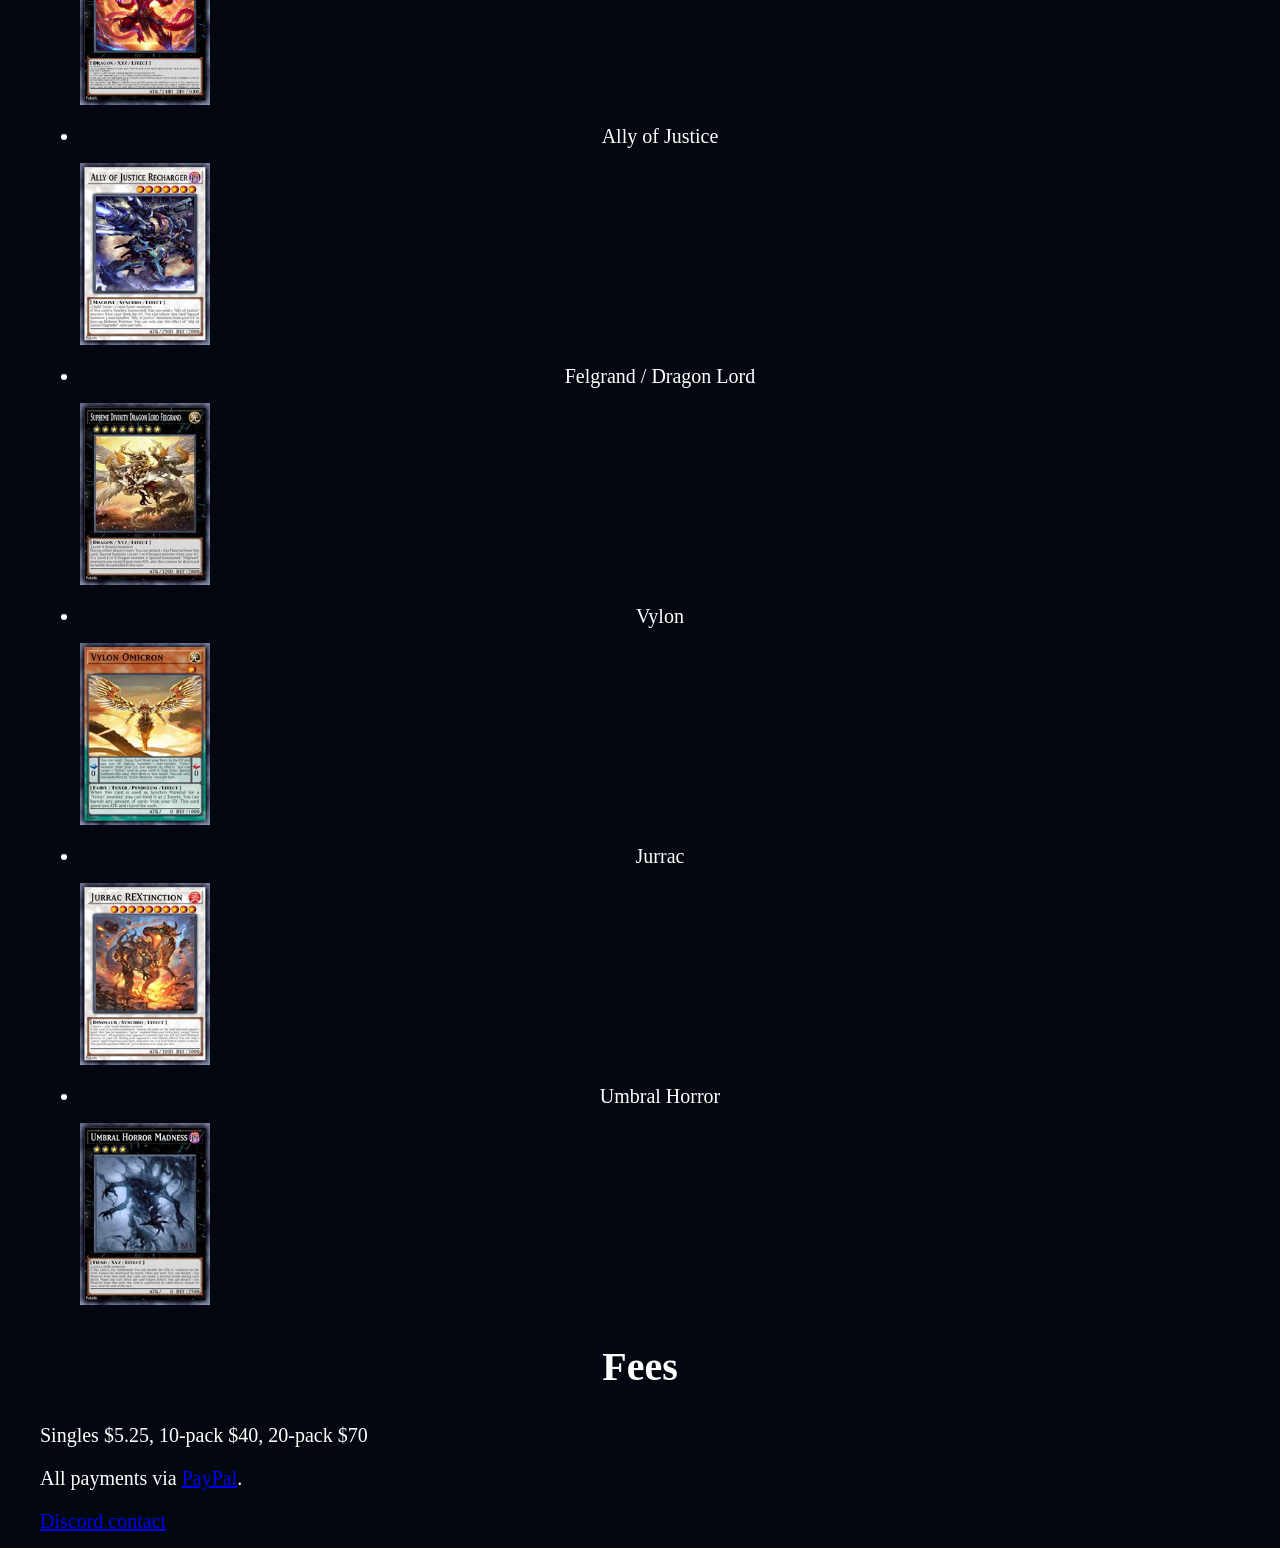
==== commit 7ecc99b7: "Update index.html" ====
--- a/index.html
+++ b/index.html
@@ -35,67 +35,67 @@
 		<h3> Archetypes</h3>
 		<ul class="cards">
 			<li> Parasit</li>
-				<img src="./resources/pics/452000016.jpg" height="200" width="130"/>
+				<img src="./resources/pics/452000016.jpg" height="182" width="130"/>
 			<li> Adaptive</li>
-				<img src="./resources/pics/1177022.png" height="200" width="130"/>
+				<img src="./resources/pics/1177022.png" height="182" width="130"/>
 			<li> Centicreep</li>
-				<img src="./resources/pics/123123016.jpg" height="200" width="130"/>
+				<img src="./resources/pics/123123016.jpg" height="182" width="130"/>
 			<li> Resistoid</li>
-				<img src="./resources/pics/605009.jpg"/>
+				<img src="./resources/pics/605009.jpg" height="182" width="130"/>
 		</ul>
 		<h3> Singles</h3>
 		<ul class="cards" id="singles">
 			<li> Idempotent Transfer</li>
-				<img src="./resources/pics/3385200.png" height="200" width="130" alt=""/>
+				<img src="./resources/pics/3385200.png" height="182" width="130" alt=""/>
 			<li> Venomous Drakefly</li>
-				<img src="./resources/pics/605007.jpg" height="200" width="130" alt=""/>
+				<img src="./resources/pics/605007.jpg" height="182" width="130" alt=""/>
 			<li> Quantum Entanglement</li>
-				<img src="./resources/pics/3349719.jpg" height="200" width="130" alt=""/>
+				<img src="./resources/pics/3349719.jpg" height="182" width="130" alt=""/>
 			<li> At'Jaha, the Never-Ending Nightmare</li>
-				<img src="./resources/pics/3371145.png"/>
+				<img src="./resources/pics/3371145.png" height="182" width="130"/>
 			<li> Shiinju, Protector of Rites</li>
-				<img src="./resources/pics/3349740.jpg"/>
+				<img src="./resources/pics/3349740.jpg" height="182" width="130"/>
 			<li> Catastrophe Vortex</li>
-				<img src="./resources/pics/3388311.jpg"/>
+				<img src="./resources/pics/3388311.jpg" height="182" width="130"/>
 		</ul>
 		<h3> AI & Internet Collection</h3>
 		<ul class="cards">
 			<li> Evomposition Dragon>
-				<img src="./resources/pics/605008.jpg"/>
+				<img src="./resources/pics/605008.jpg" height="182" width="130"/>
 			<li> World Legacy, the Retaliating Dracoslayer</li>
-				<img src="./resources/pics/605003.jpg"/>
+				<img src="./resources/pics/605003.jpg" height="182" width="130"/>
 			<li> Dark Contract with the Phantom Knights of the Round Table</li>
-				<img vsrc="./resources/pics/605004.jpg"/>
+				<img vsrc="./resources/pics/605004.jpg" height="182" width="130"/>
 			<li> Violet-Eyes Twilight Dragon</li>
-				<img src="./resources/pics/25874162.jpg"/>
+				<img src="./resources/pics/25874162.jpg" height="182" width="130"/>
 		</ul>
 		<h3> Comissions<h3>
 		<ul class="cards">
 			<li> Natsuki Subaru<li>
-				<img src="./resources/pics/25258742.jpg"/>
+				<img src="./resources/pics/25258742.jpg" height="182" width="130"/>
 			<li> WildRuin</li>
-				<img src="./resources/pics/.jpg"/>
+				<img src="./resources/pics/.jpg" height="182" width="130"/>
 			<li> Diablillo</>
-				<img src="./resources/pics/.jpg"/>
+				<img src="./resources/pics/.jpg" height="182" width="130"/>
 			<li> Elemental HERO Burning Neos</li>
-				<img src="./resources/pics/25874160.jpg"/>
+				<img src="./resources/pics/25874160.jpg" height="182" width="130"/>
 		</ul>	
 	</section>
 	<section id="supp">
 		<h3> Support</h3>
 		<ul>
 			<li> Hieratic</li>
-				<img src="./resources/pics/25258708.jpg"/>
+				<img src="./resources/pics/25258708.jpg" height="182" width="130"/>
 			<li> Ally of Justice</li>
-				<img src="./resources/pics/3339467.jpg"/>
+				<img src="./resources/pics/3339467.jpg" height="182" width="130"/>
 			<li> Felgrand / Dragon Lord</li>
-				<img src="./resources/pics/3954910.jpg"/>
+				<img src="./resources/pics/3954910.jpg" height="182" width="130"/>
 			<li> Vylon</li>
-				<img src="./resources/pics/25874112.jpg"/>
+				<img src="./resources/pics/25874112.jpg" height="182" width="130"/>
 			<li> Jurrac</li>
-				<img src="./resources/pics/3337505.jpg"/>
+				<img src="./resources/pics/3337505.jpg" height="182" width="130"/>
 			<li> Umbral Horror</li>
-				<img src="./resources/pics/1912835.jpg"/>
+				<img src="./resources/pics/1912835.jpg" height="182" width="130"/>
 		</ul>
 	</section>
 	<section id="fee">
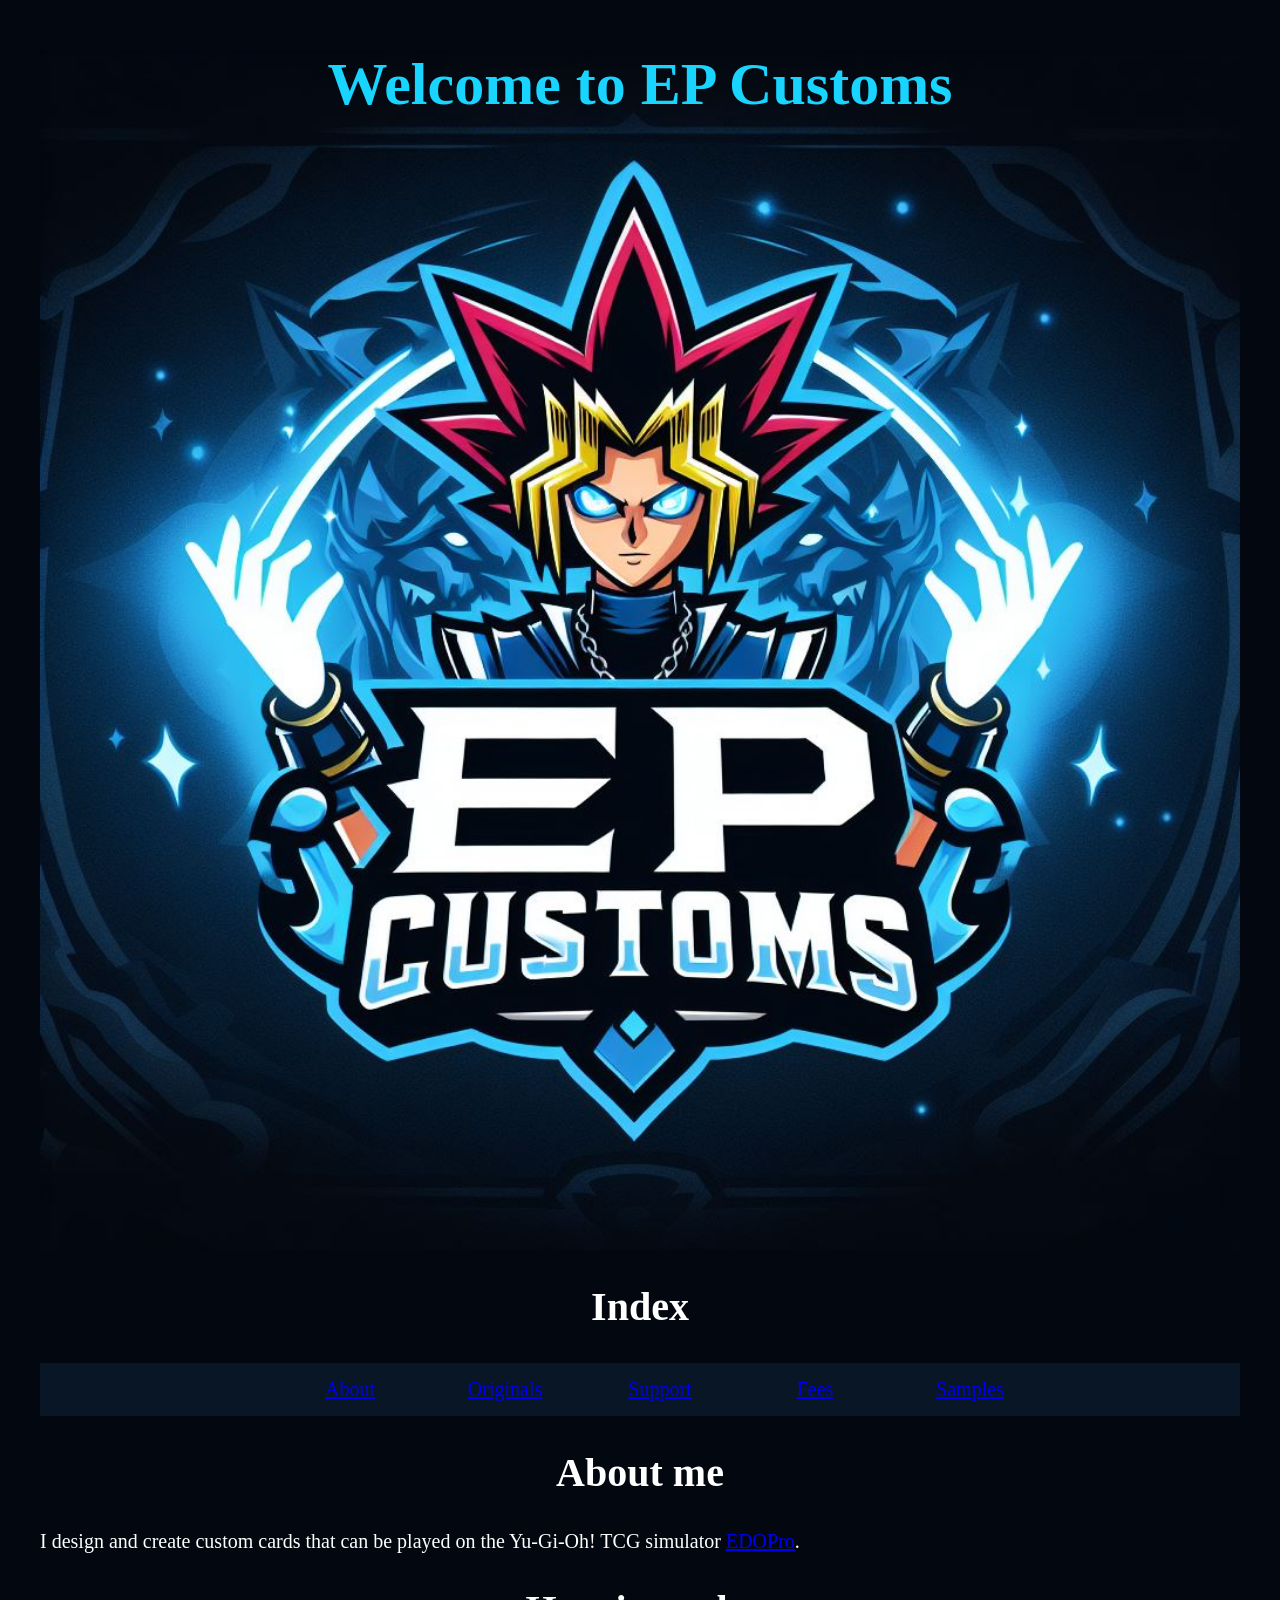
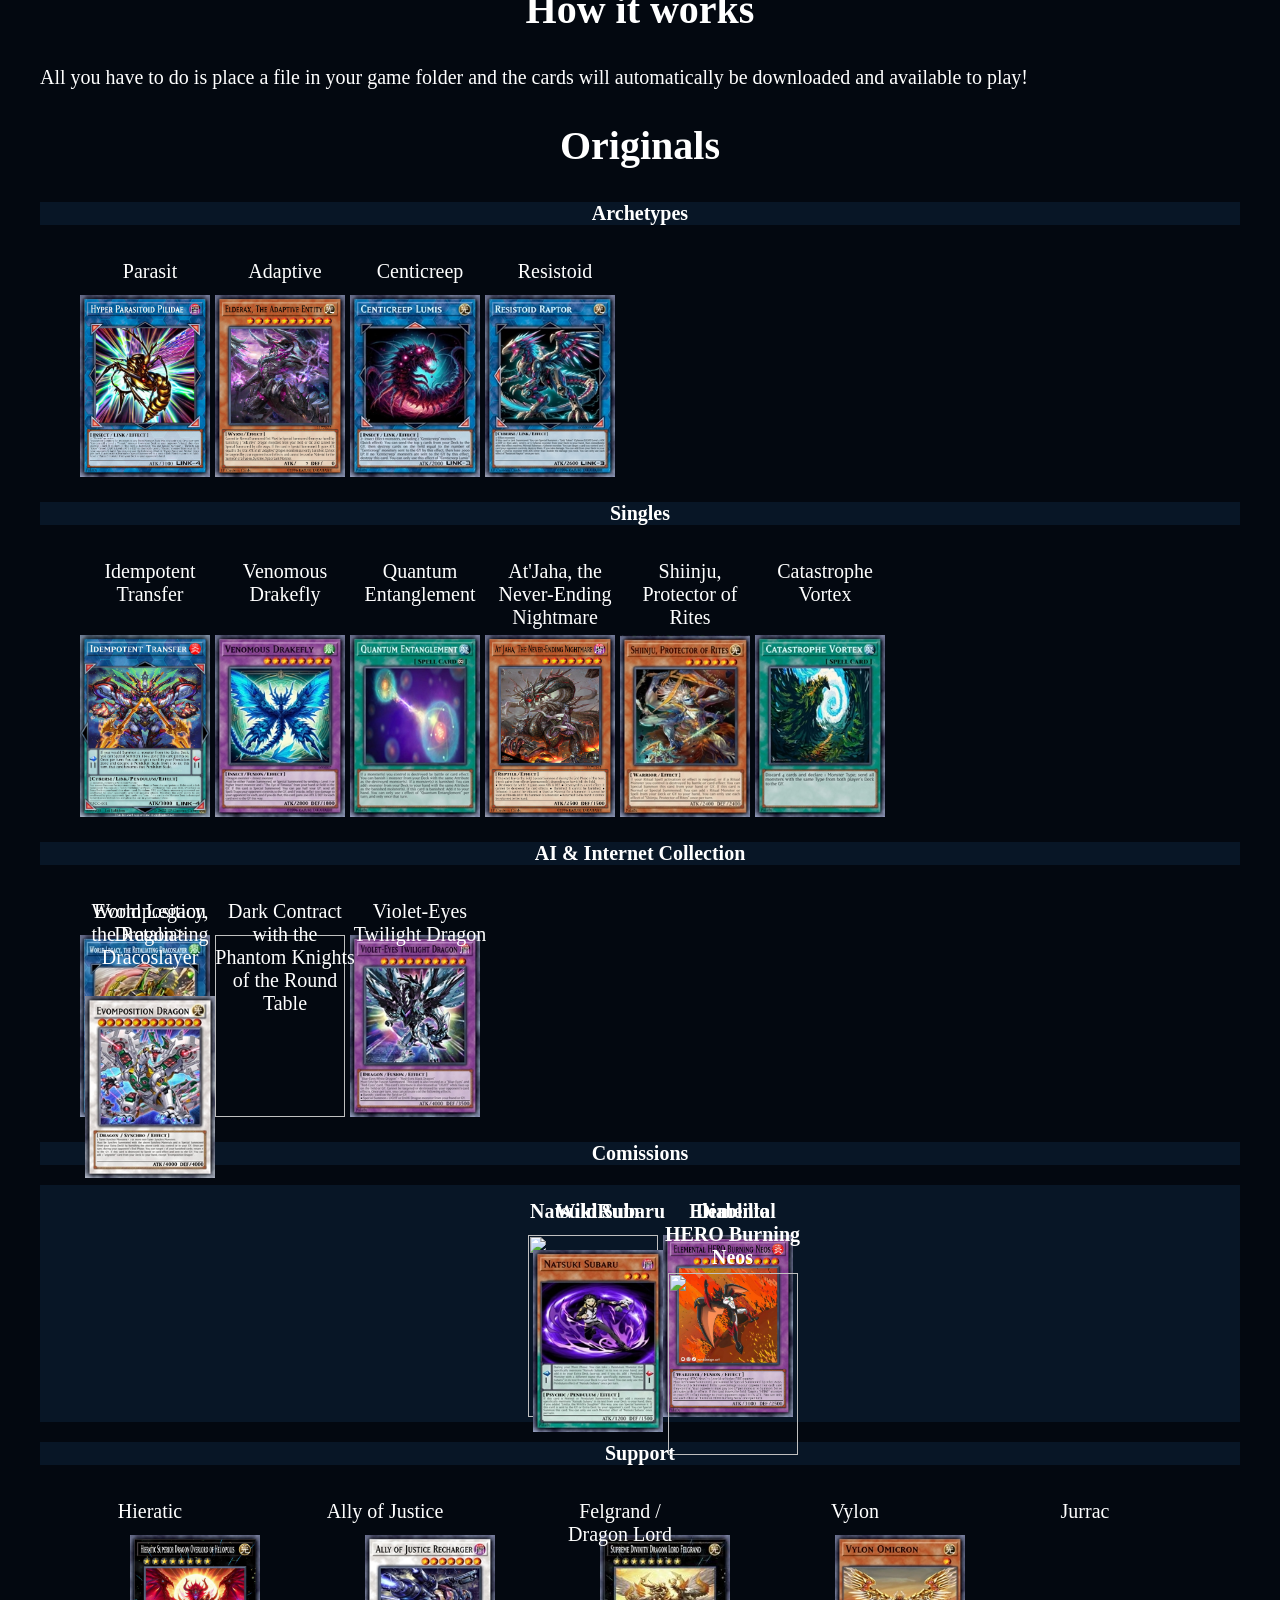
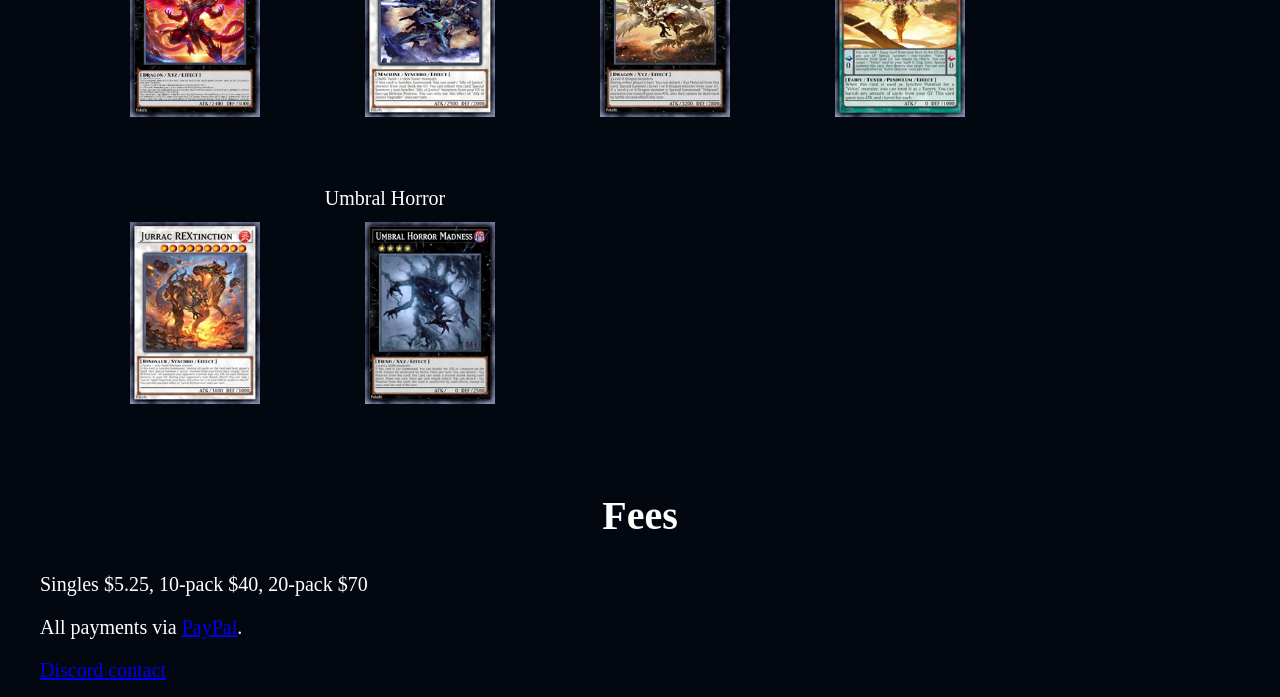
==== commit 8ce5eac8: "Update index.html" ====
--- a/index.html
+++ b/index.html
@@ -83,7 +83,7 @@
 	</section>
 	<section id="supp">
 		<h3> Support</h3>
-		<ul>
+		<ul class="cards">
 			<li> Hieratic</li>
 				<img src="./resources/pics/25258708.jpg" height="182" width="130"/>
 			<li> Ally of Justice</li>
--- a/resources/css/style.css
+++ b/resources/css/style.css
@@ -64,11 +64,11 @@
 }
 .cards img{
 	display: inline-block;
-	width: 140px;
+	width: 130px;
 	border: none;
 	box-sizing: border-box;
+	margin: 50px;
 }
-
 #og img{
 	margin: 50px 0 0 0;	
 }
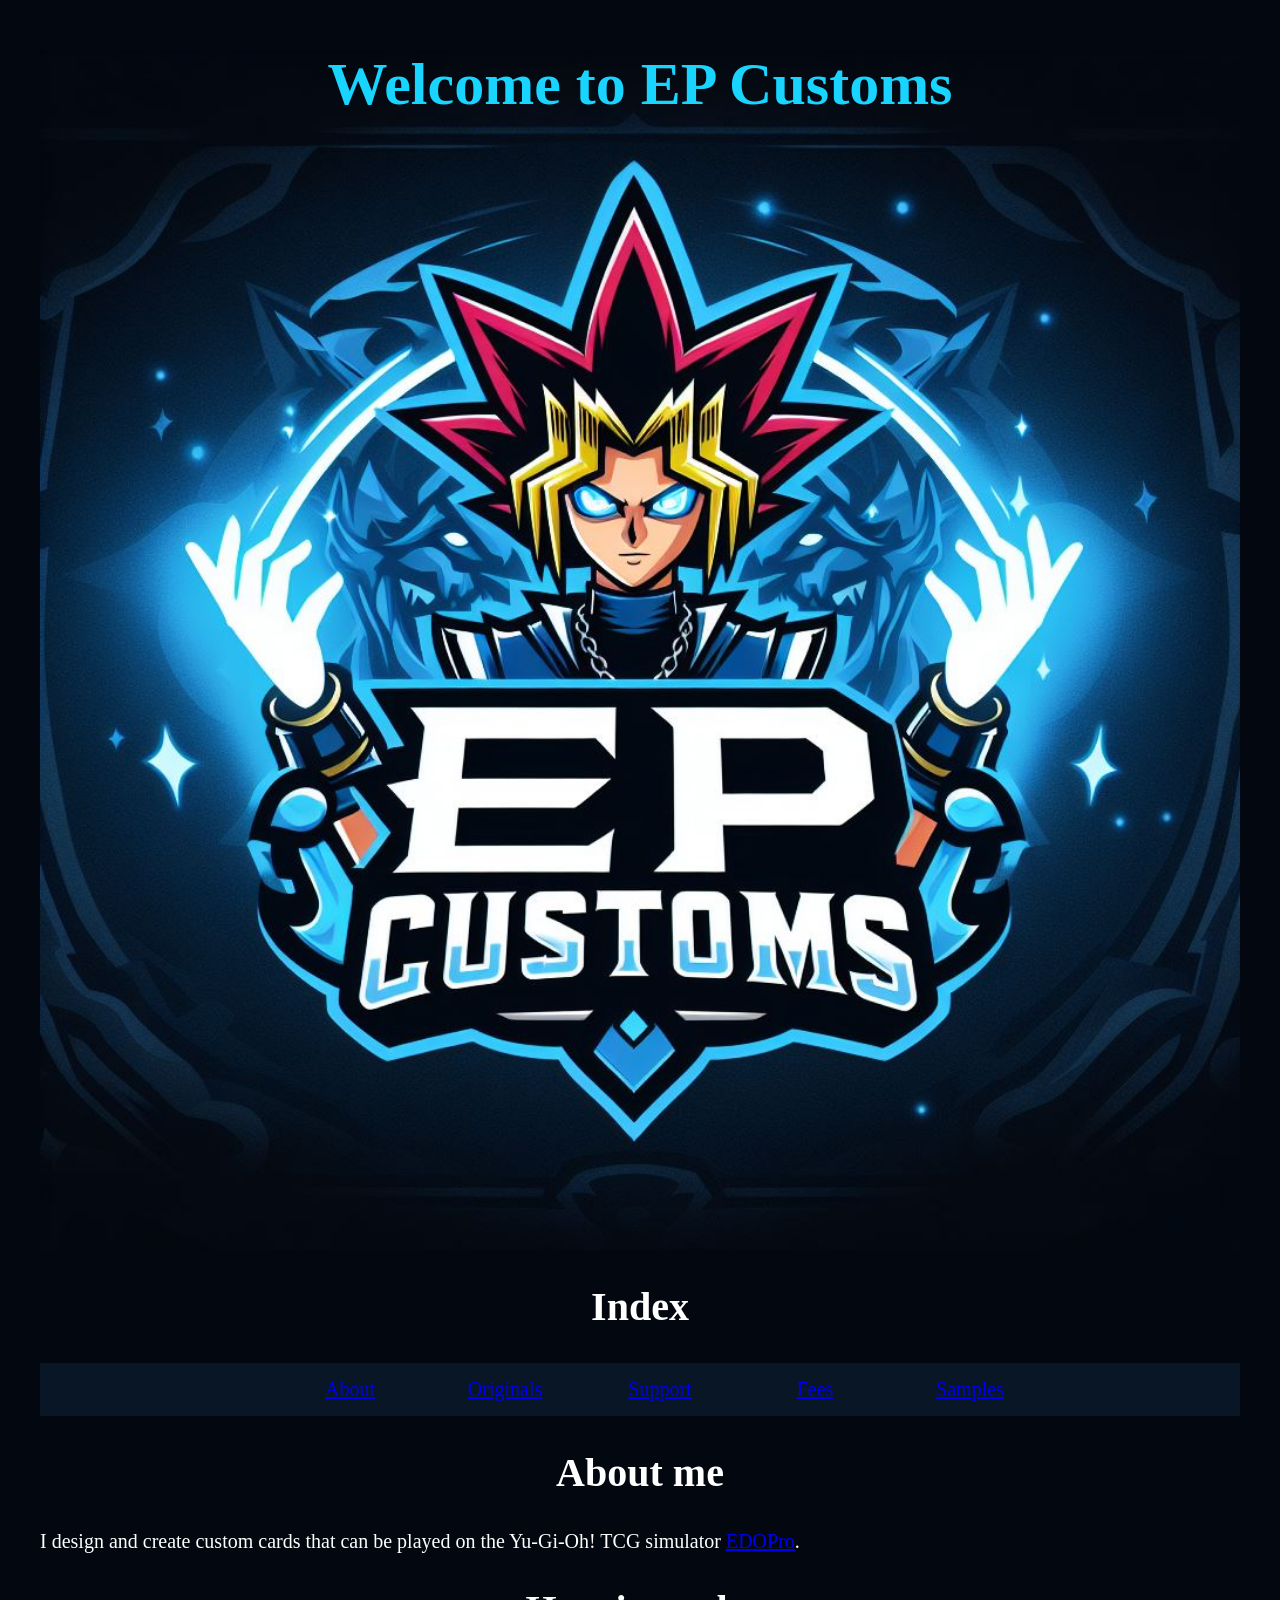
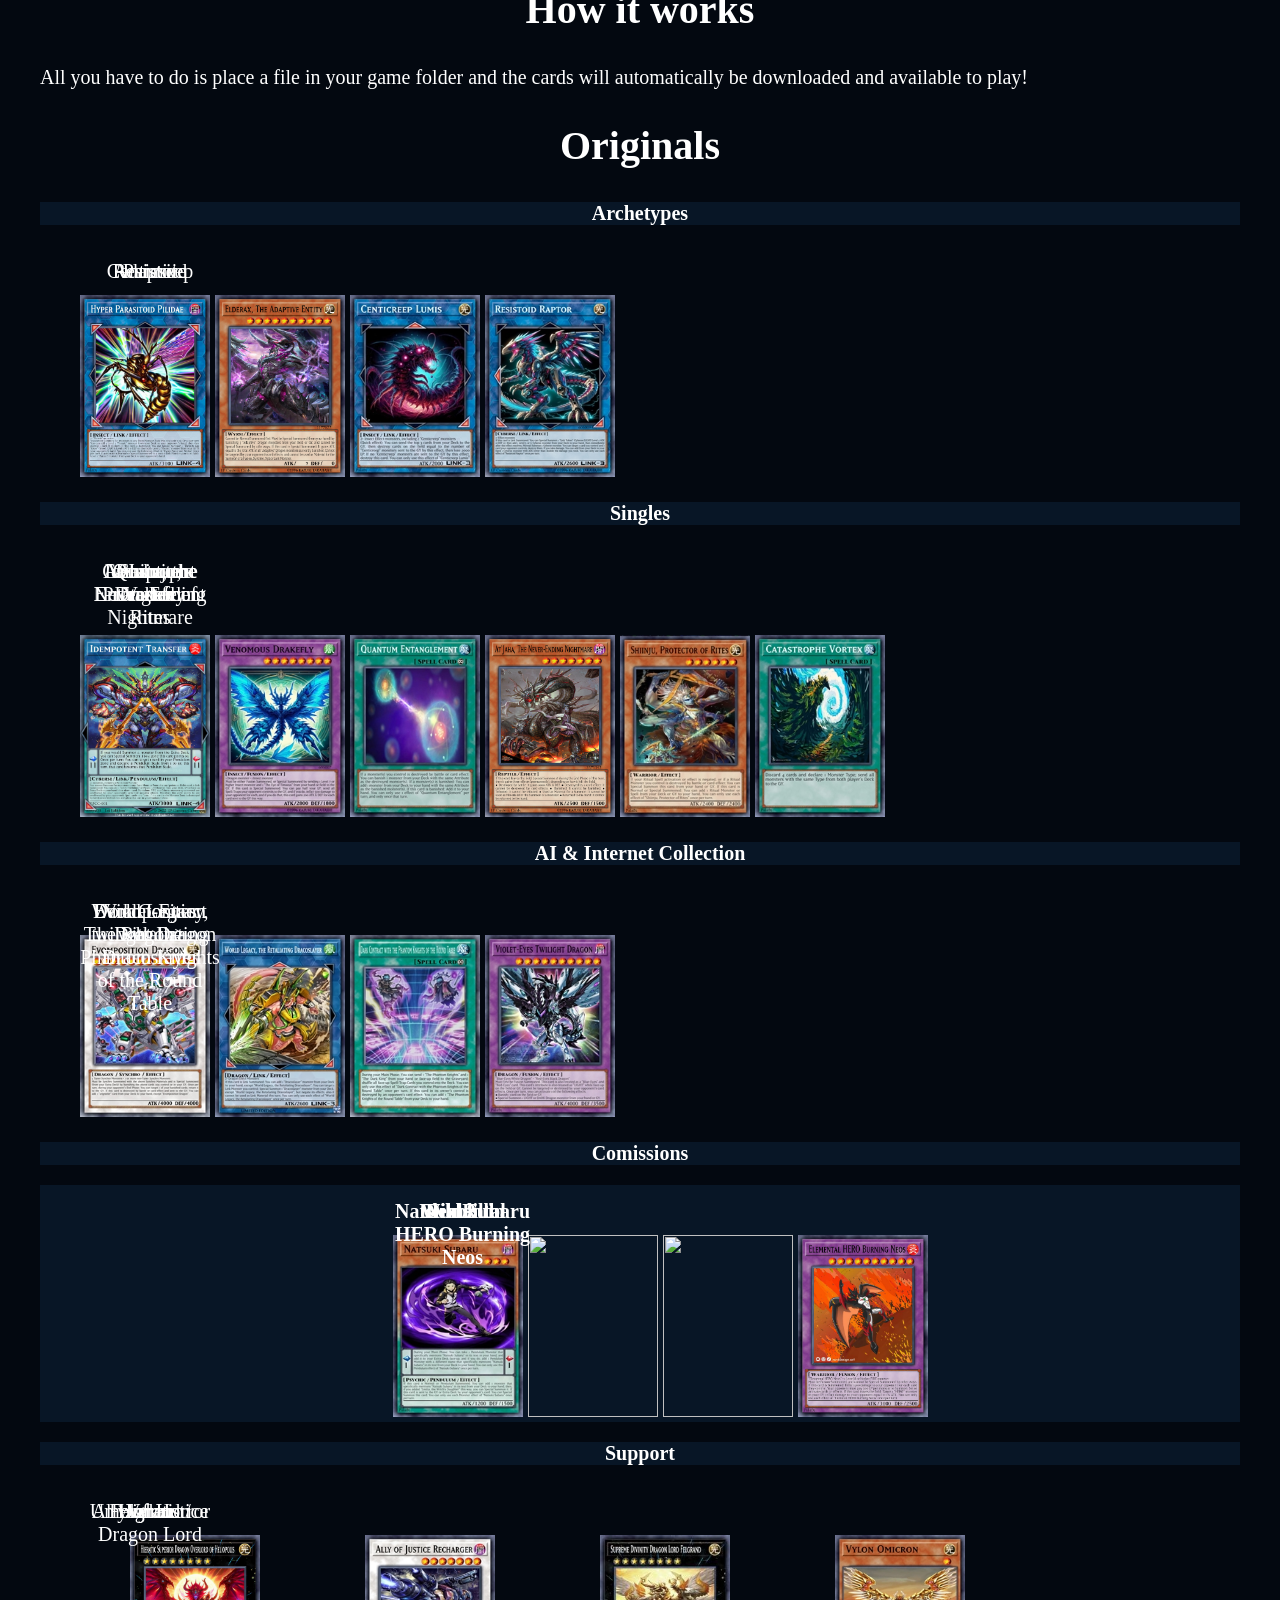
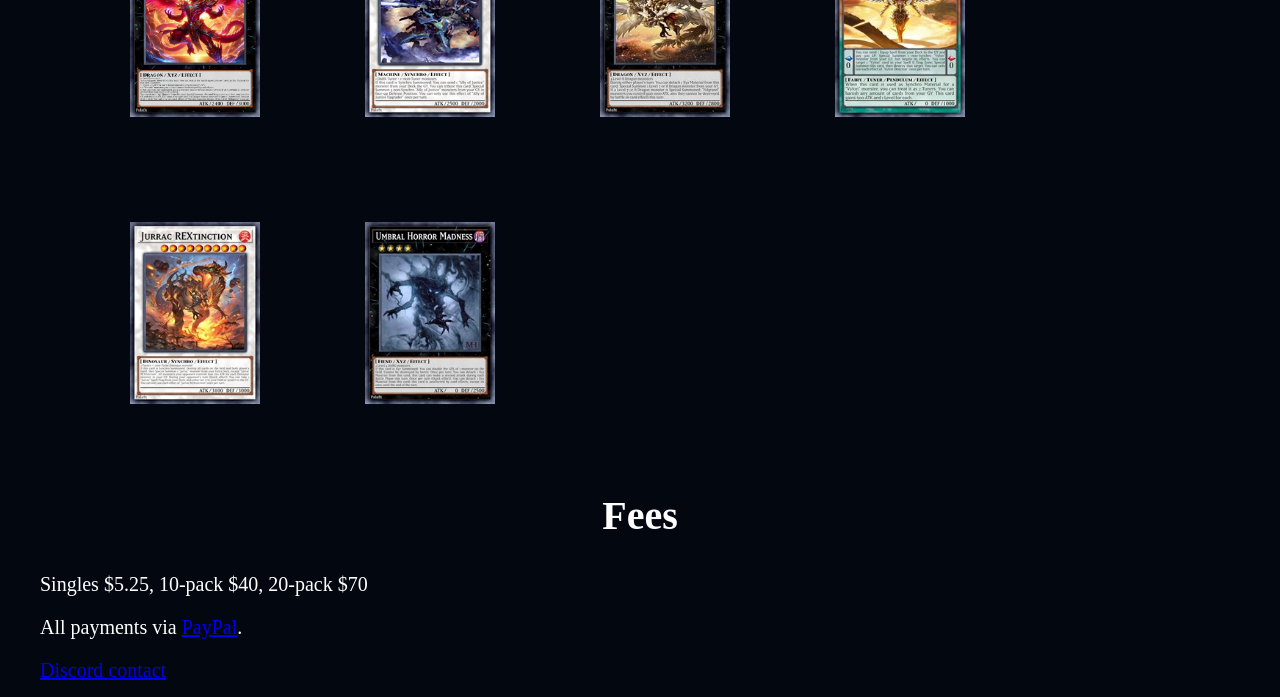
==== commit e7cd1f54: "Update index.html" ====
--- a/index.html
+++ b/index.html
@@ -31,71 +31,71 @@
 		<p> All you have to do is place a file in your game folder and the cards will automatically be downloaded and available to play!</p>
 	</section>
 	<section id="og">
-    		<h2> Originals</h2>
+    	<h2> Originals</h2>
 		<h3> Archetypes</h3>
 		<ul class="cards">
 			<li> Parasit</li>
-				<img src="./resources/pics/452000016.jpg" height="182" width="130"/>
 			<li> Adaptive</li>
-				<img src="./resources/pics/1177022.png" height="182" width="130"/>
 			<li> Centicreep</li>
-				<img src="./resources/pics/123123016.jpg" height="182" width="130"/>
 			<li> Resistoid</li>
-				<img src="./resources/pics/605009.jpg" height="182" width="130"/>
+			<img src="./resources/pics/452000016.jpg" height="182" width="130"/>
+			<img src="./resources/pics/1177022.png" height="182" width="130"/>
+			<img src="./resources/pics/123123016.jpg" height="182" width="130"/>
+			<img src="./resources/pics/605009.jpg" height="182" width="130"/>
 		</ul>
 		<h3> Singles</h3>
 		<ul class="cards" id="singles">
 			<li> Idempotent Transfer</li>
-				<img src="./resources/pics/3385200.png" height="182" width="130" alt=""/>
 			<li> Venomous Drakefly</li>
-				<img src="./resources/pics/605007.jpg" height="182" width="130" alt=""/>
-			<li> Quantum Entanglement</li>
-				<img src="./resources/pics/3349719.jpg" height="182" width="130" alt=""/>
-			<li> At'Jaha, the Never-Ending Nightmare</li>
-				<img src="./resources/pics/3371145.png" height="182" width="130"/>
+			<li> Quantum Entanglement</li>	
+			<li> At'Jaha, the Never-Ending Nightmare</li>	
 			<li> Shiinju, Protector of Rites</li>
-				<img src="./resources/pics/3349740.jpg" height="182" width="130"/>
 			<li> Catastrophe Vortex</li>
-				<img src="./resources/pics/3388311.jpg" height="182" width="130"/>
+			<img src="./resources/pics/3385200.png" height="182" width="130" alt=""/>
+			<img src="./resources/pics/605007.jpg" height="182" width="130" alt=""/>
+			<img src="./resources/pics/3349719.jpg" height="182" width="130" alt=""/>
+			<img src="./resources/pics/3371145.png" height="182" width="130"/>
+			<img src="./resources/pics/3349740.jpg" height="182" width="130"/>
+			<img src="./resources/pics/3388311.jpg" height="182" width="130"/>
 		</ul>
 		<h3> AI & Internet Collection</h3>
-		<ul class="cards">
+		<ul class="cards" id="ai">
 			<li> Evomposition Dragon>
-				<img src="./resources/pics/605008.jpg" height="182" width="130"/>
 			<li> World Legacy, the Retaliating Dracoslayer</li>
-				<img src="./resources/pics/605003.jpg" height="182" width="130"/>
-			<li> Dark Contract with the Phantom Knights of the Round Table</li>
-				<img vsrc="./resources/pics/605004.jpg" height="182" width="130"/>
+			<li> Dark Contract with the Phantom Knights of the Round Table</li>	
 			<li> Violet-Eyes Twilight Dragon</li>
-				<img src="./resources/pics/25874162.jpg" height="182" width="130"/>
+			<img src="./resources/pics/605008.jpg" height="182" width="130"/>
+			<img src="./resources/pics/605003.jpg" height="182" width="130"/>
+			<img src="./resources/pics/605004.jpg" height="182" width="130"/>
+			<img src="./resources/pics/25874162.jpg" height="182" width="130"/>
 		</ul>
 		<h3> Comissions<h3>
-		<ul class="cards">
+		<ul class="cards" id="com">
 			<li> Natsuki Subaru<li>
-				<img src="./resources/pics/25258742.jpg" height="182" width="130"/>
 			<li> WildRuin</li>
-				<img src="./resources/pics/.jpg" height="182" width="130"/>
-			<li> Diablillo</>
-				<img src="./resources/pics/.jpg" height="182" width="130"/>
+			<li> Diablillo</>	
 			<li> Elemental HERO Burning Neos</li>
-				<img src="./resources/pics/25874160.jpg" height="182" width="130"/>
+			<img src="./resources/pics/25258742.jpg" height="182" width="130"/>
+			<img src="./resources/pics/.jpg" height="182" width="130"/>
+			<img src="./resources/pics/.jpg" height="182" width="130"/>
+			<img src="./resources/pics/25874160.jpg" height="182" width="130"/>
 		</ul>	
 	</section>
 	<section id="supp">
 		<h3> Support</h3>
 		<ul class="cards">
 			<li> Hieratic</li>
-				<img src="./resources/pics/25258708.jpg" height="182" width="130"/>
 			<li> Ally of Justice</li>
-				<img src="./resources/pics/3339467.jpg" height="182" width="130"/>
 			<li> Felgrand / Dragon Lord</li>
-				<img src="./resources/pics/3954910.jpg" height="182" width="130"/>
-			<li> Vylon</li>
-				<img src="./resources/pics/25874112.jpg" height="182" width="130"/>
+			<li> Vylon</li>	
 			<li> Jurrac</li>
-				<img src="./resources/pics/3337505.jpg" height="182" width="130"/>
 			<li> Umbral Horror</li>
-				<img src="./resources/pics/1912835.jpg" height="182" width="130"/>
+			<img src="./resources/pics/25258708.jpg" height="182" width="130"/>
+			<img src="./resources/pics/3339467.jpg" height="182" width="130"/>
+			<img src="./resources/pics/3954910.jpg" height="182" width="130"/>
+			<img src="./resources/pics/25874112.jpg" height="182" width="130"/>
+			<img src="./resources/pics/3337505.jpg" height="182" width="130"/>
+			<img src="./resources/pics/1912835.jpg" height="182" width="130"/>
 		</ul>
 	</section>
 	<section id="fee">
